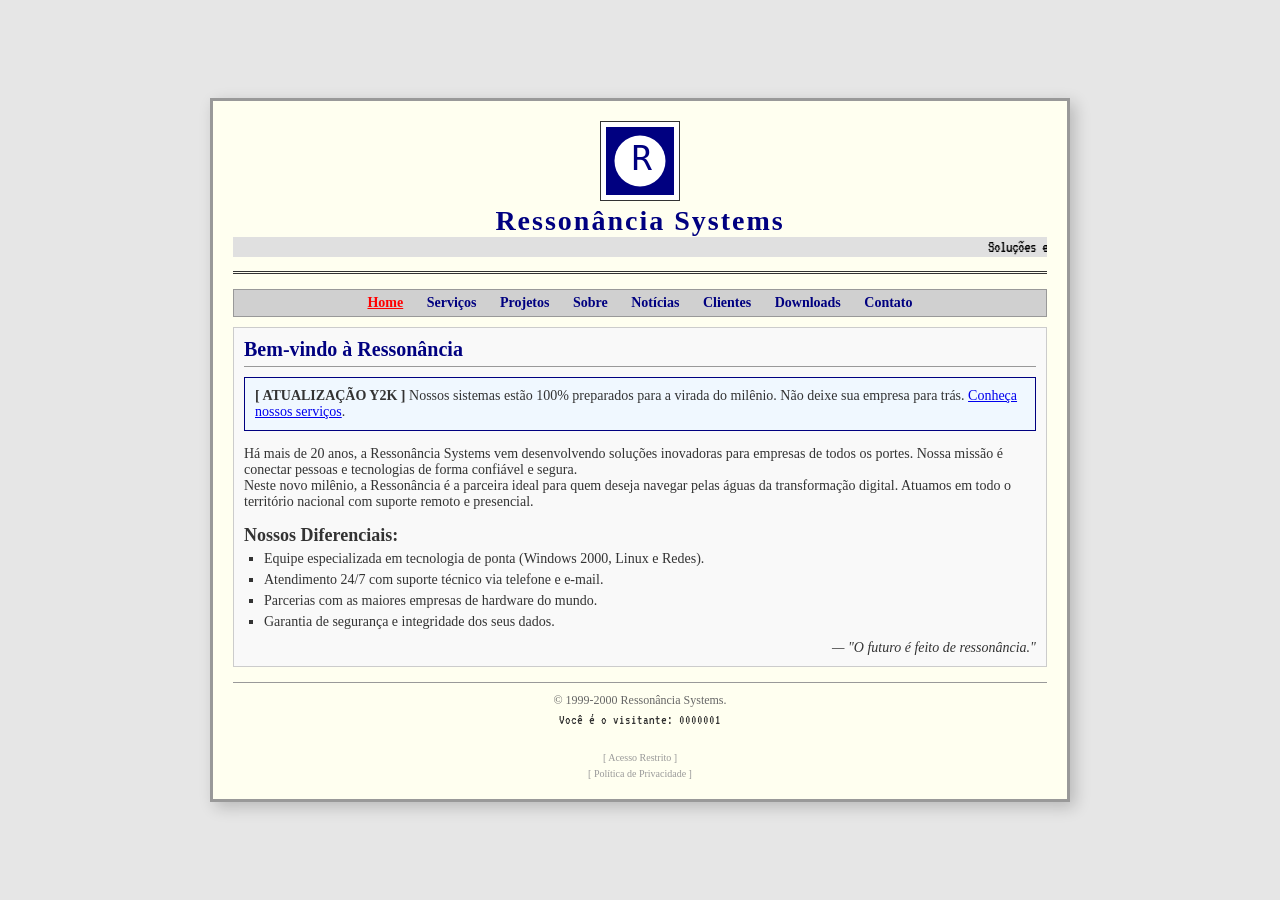
==== index.html @ dc54a559 "Rename site.html to index.html" ====
<!DOCTYPE html>
<html lang="pt-br">
<head>
    <meta charset="UTF-8">
    <meta name="viewport" content="width=device-width, initial-scale=1.0">
    <title>Ressonância Systems - Soluções em Tecnologia</title>
    <link href="https://fonts.googleapis.com/css2?family=Press+Start+2P&family=VT323&display=swap" rel="stylesheet">
    <style>
        /* ================================================================
           ESTILOS DO SITE CORPORATIVO
        ================================================================ */
        * { margin:0; padding:0; box-sizing:border-box; }
        body { 
            background:#e6e6e6; 
            font-family:'Times New Roman', Times, serif; 
            color:#333; 
            min-height:100vh; 
            display:flex; 
            justify-content:center; 
            align-items:center; 
            padding:20px;
        }
        .corporate-site {
            width:860px;
            background:#fffff0;
            border:3px solid #999;
            padding:20px;
            box-shadow:5px 5px 15px rgba(0,0,0,0.2);
            font-size:14px;
            transition: opacity 0.8s ease;
        }
        .corporate-site.hidden { opacity:0; pointer-events:none; }
        .header { text-align:center; border-bottom:3px double #333; padding-bottom:10px; margin-bottom:15px; }
        .header h1 { font-family:'Times New Roman', serif; font-size:28px; letter-spacing:2px; color:#000080; }
        .header marquee { font-family:'VT323', monospace; font-size:16px; color:#000; background:#e0e0e0; padding:2px 0; }
        .header img.logo { width:80px; height:80px; image-rendering:pixelated; border:1px solid #333; background:#fff; padding:5px; display:inline-block; }

        .nav { text-align:center; margin:10px 0; background:#d0d0d0; padding:5px 0; border:1px solid #999; }
        .nav a { margin:0 10px; color:#000080; text-decoration:none; font-weight:bold; cursor:pointer; }
        .nav a:hover { text-decoration:underline; color:#ff0000; }
        .nav a.active { color:#ff0000; text-decoration:underline; }

        .page { display:none; padding:10px; border:1px solid #ccc; background:#f9f9f9; min-height:250px; }
        .page.active { display:block; }
        .page h2 { font-family:'Times New Roman', serif; font-size:20px; color:#000080; border-bottom:1px solid #999; padding-bottom:5px; margin-bottom:10px; }
        .page h3 { font-size:16px; color:#333; }
        .page ul { list-style-type:square; margin-left:20px; }
        .page ul li { margin:5px 0; }

        /* Formulário de Contato */
        #contactForm label { display:inline-block; width:70px; font-weight:bold; }
        #contactForm input, #contactForm textarea { width:300px; padding:2px; border:1px inset #ccc; font-family:'VT323'; font-size:14px; background:#fff; margin-bottom:5px; }
        #contactForm button { background:#000080; color:#fff; border:1px outset #333; padding:2px 12px; font-family:'Times New Roman', serif; font-weight:bold; cursor:pointer; }

        .footer { margin-top:15px; padding-top:10px; border-top:1px solid #999; text-align:center; font-size:12px; color:#666; display:flex; flex-direction:column; gap:5px; }
        .counter { font-family:'VT323', monospace; font-size:14px; color:#333; }
        #visitorCounter { animation: blinkCounter 1s infinite; }
        @keyframes blinkCounter { 0%, 100% { opacity:1; } 50% { opacity:0.3; } }

        .restricted-link { cursor:pointer; color:#999; text-decoration:none; font-size:10px; }
        .restricted-link:hover { color:#000080; text-decoration:underline; }

        #loginForm { display:none; margin:10px auto; padding:10px; border:1px dashed #999; background:#f0f0f0; width:250px; text-align:center; }
        #loginForm.visible { display:block; }
        #loginForm label { display:inline-block; width:60px; font-weight:bold; font-size:12px; }
        #loginForm input[type="text"], #loginForm input[type="password"] { width:150px; padding:2px; border:1px inset #ccc; font-family:'VT323'; font-size:14px; background:#fff; }
        #loginForm button { background:#000080; color:#fff; border:1px outset #333; padding:2px 10px; font-family:'Times New Roman', serif; font-weight:bold; cursor:pointer; }
        #loginForm button:disabled { opacity:0.6; cursor:not-allowed; }
        #loginMsg { margin-top:5px; font-size:13px; color:#ff0000; }

        /* ================================================================
           ESTILOS DO BIOS / ARG (Isolados)
        ================================================================ */
        .bios-container { display:none; position:fixed; top:0; left:0; width:100%; height:100%; z-index:9999; background:#050505; }
        .bios-container.active { display:block; }
        .bios-container * { box-sizing: border-box; user-select:none; }

        /* Cursor customizado estilo Windows 2000 */
        .bios-container .desktop, .bios-container .taskbar, .bios-container .window, .bios-container .icon, .bios-container .item {
            cursor: url('data:image/svg+xml;utf8,<svg xmlns="http://www.w3.org/2000/svg" width="24" height="24"><path d="M0 0 L24 24 L12 16 L9 22 L5 20 L8 14 Z" fill="%23ffffff" stroke="%23000000" stroke-width="1.5"/></svg>') 1 1, auto;
        }

        /* Chuva de dados (Matrix) */
        .bios-container #rainCanvas {
            position:fixed; top:0; left:0; width:100%; height:100%;
            z-index:0; pointer-events:none; opacity:0.4;
        }

        .bios-container .crt { position:fixed; top:0; left:0; width:100%; height:100%; background: repeating-linear-gradient(0deg, rgba(0,0,0,0.2) 0px, rgba(0,0,0,0.2) 1px, transparent 1px, transparent 3px); pointer-events:none; z-index:9999; mix-blend-mode:overlay; transition: opacity 2s ease; }
        .bios-container .crt-faded { opacity:0.1; }
        .bios-container .burn-in { position:fixed; top:0; left:0; width:100%; height:100%; pointer-events:none; z-index:9998; background: radial-gradient(ellipse at 50% 80%, rgba(255,255,255,0.02) 0%, transparent 80%); opacity:0; transition: opacity 2s ease; }
        .bios-container .burn-in.active { opacity:0.5; }
        .bios-container .glitch-overlay { position:fixed; top:0; left:0; width:100%; height:100%; pointer-events:none; z-index:9997; background: transparent; display:none; }
        .bios-container .glitch-overlay.active { display:block; animation: glitchFlash 0.1s infinite; }
        @keyframes glitchFlash { 0%{opacity:0;} 50%{opacity:0.3;} 100%{opacity:0;} }

        .bios-container #bootScreen { position:fixed; top:0; left:0; width:100%; height:100%; z-index:99999; background:#050505; display:flex; flex-direction:column; justify-content:center; align-items:center; font-size:1.4em; padding:40px; text-align:left; transition:opacity 1.5s ease; border:1px solid #00ff41; box-shadow:inset 0 0 300px rgba(0,255,65,0.05); }
        .bios-container #bootScreen.hidden { opacity:0; pointer-events:none; }
        .bios-container .boot-text { max-width:800px; border-left:4px solid #00ff41; padding-left:20px; line-height:1.8; color:#00ff41; text-shadow:0 0 10px #00ff41; }
        .bios-container .boot-blinking { animation:blink 0.9s infinite; }
        @keyframes blink { 0%{opacity:0.2;} 50%{opacity:1;} 100%{opacity:0.2;} }

        .bios-container .desktop { position:relative; z-index:10; width:100%; height:100%; background:#0d0d0d; padding:12px; display:none; flex-wrap:wrap; align-content:flex-start; gap:10px; }
        .bios-container .desktop.active { display:flex; }
        .bios-container .icon { display:flex; flex-direction:column; align-items:center; width:72px; cursor:pointer; color:#00ff41; font-size:0.6em; transition:all 0.15s; padding:4px; border-radius:4px; }
        .bios-container .icon:hover { background:rgba(0,255,65,0.05); box-shadow:0 0 10px rgba(0,255,65,0.1); }
        .bios-container .icon:active { transform:scale(0.92); }
        .bios-container .icon img { width:40px; height:40px; image-rendering:pixelated; background:#050505; border:1px solid #00ff41; padding:3px; filter:contrast(0.8); }
        .bios-container .icon span { background:rgba(0,0,0,0.7); padding:2px 6px; border:1px solid #00ff41; }

        .bios-container .taskbar { position:fixed; bottom:0; left:0; width:100%; height:38px; z-index:999; background:#0a0a0a; border-top:1px solid #00ff41; display:none; align-items:center; padding:0 12px; }
        .bios-container .taskbar.active { display:flex; }
        .bios-container .clock { margin-left:auto; background:#000; color:#00ffff; padding:2px 10px; border:1px solid #00ff41; font-size:1em; min-width:80px; text-align:center; transition: color 0.5s; }
        .bios-container .items { display:flex; gap:6px; flex:1; overflow:hidden; }
        .bios-container .item { background:#000; color:#00ff41; padding:2px 10px; border:1px solid transparent; font-size:0.75em; cursor:pointer; transition: all 0.2s; border-bottom:2px solid transparent; }
        .bios-container .item.active { border-bottom-color:#00ff41; background:#1a1a1a; }
        .bios-container .item:hover { background:#1a1a1a; }

        .bios-container .window { position:absolute; z-index:100; background:#0a0a0a; border:1px solid #00ffff; border-radius:4px; box-shadow:0 0 30px rgba(0,255,255,0.03); min-width:300px; min-height:200px; display:none; flex-direction:column; }
        .bios-container .window.active { display:flex; }
        .bios-container .titlebar { background: linear-gradient(90deg, #000080, #0000a0); color:#ffffff; padding:4px 8px; border-bottom:1px solid #00ffff; display:flex; justify-content:space-between; align-items:center; font-family:'Press Start 2P'; font-size:0.5em; cursor:grab; border-radius:4px 4px 0 0; }
        .bios-container .titlebar .sysicon { display:inline-block; width:12px; text-align:center; transition: all 0.3s; }
        .bios-container .titlebar .sysicon.synced { animation: pulsePi 2s infinite; }
        @keyframes pulsePi { 0%,100%{opacity:1;} 50%{opacity:0.3;} }
        .bios-container .titlebar .controls { display:flex; gap:6px; }
        .bios-container .titlebar .controls span { cursor:pointer; color:#ff00ff; transition:color 0.2s; }
        .bios-container .titlebar .controls span:hover { color:#ffffff; }
        .bios-container .body { padding:12px; flex:1; overflow:auto; background:#000; color:#00ff41; border:1px inset #151515; font-family:'VT323'; font-size:1.1em; line-height:1.5; }

        .bios-container .terminal { height:100%; display:flex; flex-direction:column; }
        .bios-container .term-out { flex:1; overflow-y:auto; white-space:pre-wrap; margin-bottom:6px; line-height:1.6; font-size:1.2em; }
        .bios-container .term-line { display:flex; align-items:center; padding:2px 0; }
        .bios-container .term-prompt { color:#ff00ff; margin-right:6px; }
        .bios-container .term-input { background:transparent; border:none; color:#00ff41; font-family:'VT323'; font-size:1.2em; width:100%; outline:none; caret-color:#00ff41; }
        .bios-container .term-prompt::after { content:'_'; animation: blink 1s infinite; }

        .bios-container .radio-container { text-align:center; }
        .bios-container .radio-container canvas { width:100%; height:100px; border:1px solid #00ffff; background:#000; display:block; }
        .bios-container .radio-container input[type="range"] { width:100%; margin-top:10px; accent-color:#00ff41; background:#000; }

        .bios-container .calendar-grid { display:grid; grid-template-columns:repeat(7,1fr); gap:3px; text-align:center; color:#00ffff; font-size:1em; }
        .bios-container .calendar-grid span { padding:4px 0; }
        .bios-container .calendar-day { cursor:pointer; transition:color 0.2s; }
        .bios-container .calendar-day:hover { color:#ffffff; }

        .bios-container .bsod { display:none; position:fixed; top:0; left:0; width:100%; height:100%; z-index:999999; background:#0000aa; color:#fff; font-family:'VT323'; font-size:1.5em; flex-direction:column; justify-content:center; align-items:center; text-align:center; padding:40px; animation: bsodFlicker 2s infinite; }
        @keyframes bsodFlicker { 0%,100%{opacity:1;} 2%{opacity:0.8;} 4%{opacity:1;} }
        .bios-container .bsod.active { display:flex; }
        .bios-container .bsod .title { font-family:'Press Start 2P'; font-size:2em; color:#fff; margin-bottom:20px; }
        .bios-container .bsod .code { color:#ffff00; margin:20px 0; }

        /* Overlay da página secreta */
        #secretOverlay {
            display:none;
            position:fixed;
            top:0; left:0;
            width:100%; height:100%;
            background:rgba(0,0,0,0.9);
            z-index:99999;
            justify-content:center;
            align-items:center;
            font-family:'Times New Roman', Times, serif;
        }
        #secretOverlay.active { display:flex; }
        #secretBox {
            background:#0f000f;
            border:2px solid #ff00ff;
            padding:30px;
            max-width:600px;
            color:#ffccff;
            box-shadow:0 0 50px #ff00ff;
            position:relative;
        }
        #secretBox h2 { color:#ff00ff; margin-bottom:15px; }
        #secretBox p { line-height:1.6; }
        #secretBox .close-btn {
            position:absolute;
            top:10px; right:15px;
            color:#ff00ff;
            cursor:pointer;
            font-weight:bold;
            font-size:1.2em;
        }
        #secretBox .close-btn:hover { color:#ffcccc; }

        /* Diálogo de Desligamento */
        #shutdownDialog {
            display:none;
            position:fixed;
            top:0; left:0;
            width:100%; height:100%;
            background:rgba(0,0,0,0.7);
            z-index:999999;
            justify-content:center;
            align-items:center;
            font-family:'VT323', monospace;
        }
        #shutdownDialog.active { display:flex; }
        #shutdownBox {
            background:#c0c0c0;
            border:2px outset #fff;
            border-right-color:#808080; border-bottom-color:#808080;
            padding:20px;
            max-width:350px;
            color:#000;
            font-size:1.2em;
            text-align:center;
            box-shadow:0 0 30px rgba(0,0,0,0.8);
        }
        #shutdownBox .titlebar {
            background:#000080; color:#fff;
            padding:4px 8px; margin:-20px -20px 15px -20px;
            font-family:'Press Start 2P'; font-size:0.5em;
            text-align:left;
        }
        #shutdownBox .buttons { margin-top:15px; display:flex; gap:10px; justify-content:center; }
        #shutdownBox .buttons button {
            background:#c0c0c0; border:1px outset #fff; border-right-color:#808080; border-bottom-color:#808080;
            padding:5px 20px; font-family:'VT323'; font-size:1em; cursor:pointer;
        }
        #shutdownBox .buttons button:active { border:1px inset #fff; }
    </style>
</head>
<body>
    <!-- SITE CORPORATIVO -->
    <div class="corporate-site" id="corporateSite">
        <div class="header">
            <img class="logo" src="data:image/svg+xml,%3Csvg xmlns='http://www.w3.org/2000/svg' viewBox='0 0 80 80'%3E%3Crect width='80' height='80' fill='%23000080'/%3E%3Ccircle cx='40' cy='40' r='30' fill='%23ffffff'/%3E%3Ctext x='30' y='50' fill='%23000080' font-family='monospace' font-size='40'%3ER%3C/text%3E%3C/svg%3E" alt="Ressonância Systems">
            <h1>Ressonância Systems</h1>
            <marquee direction="left" scrollamount="4">Soluções em tecnologia desde 1999 • Compromisso com o futuro • Y2K Ready •</marquee>
        </div>
        
        <div class="nav" id="mainNav">
            <a data-page="home" class="active">Home</a>
            <a data-page="servicos">Serviços</a>
            <a data-page="projetos">Projetos</a>
            <a data-page="sobre">Sobre</a>
            <a data-page="noticias">Notícias</a>
            <a data-page="clientes">Clientes</a>
            <a data-page="downloads">Downloads</a>
            <a data-page="contato">Contato</a>
        </div>
        
        <!-- PÁGINAS -->
        <div id="page-home" class="page active">
            <h2>Bem-vindo à Ressonância</h2>
            <div style="border:1px solid #000080; padding:10px; margin-bottom:15px; background:#f0f8ff;">
                <strong>[ ATUALIZAÇÃO Y2K ]</strong> Nossos sistemas estão 100% preparados para a virada do milênio. Não deixe sua empresa para trás. 
                <a href="#" onclick="navigate('servicos')">Conheça nossos serviços</a>.
            </div>
            <p>Há mais de 20 anos, a Ressonância Systems vem desenvolvendo soluções inovadoras para empresas de todos os portes. Nossa missão é conectar pessoas e tecnologias de forma confiável e segura.</p>
            <p>Neste novo milênio, a Ressonância é a parceira ideal para quem deseja navegar pelas águas da transformação digital. Atuamos em todo o território nacional com suporte remoto e presencial.</p>
            
            <h3 style="margin-top:15px; font-size:18px;">Nossos Diferenciais:</h3>
            <ul>
                <li>Equipe especializada em tecnologia de ponta (Windows 2000, Linux e Redes).</li>
                <li>Atendimento 24/7 com suporte técnico via telefone e e-mail.</li>
                <li>Parcerias com as maiores empresas de hardware do mundo.</li>
                <li>Garantia de segurança e integridade dos seus dados.</li>
            </ul>
            <p style="margin-top:10px; font-style:italic; text-align:right;">— "O futuro é feito de ressonância."</p>
        </div>
        
        <div id="page-servicos" class="page">
            <h2>Nossos Serviços Especializados</h2>
            <p>Oferecemos um portfólio completo para preparar sua empresa para o novo milênio. Conheça nossos serviços em detalhes:</p>
            
            <div style="border:1px solid #ccc; padding:10px; margin:10px 0; background:#fff;">
                <h3 style="color:#000080;">[ INFRAESTRUTURA ]</h3>
                <p>Planejamento, implementação e manutenção de redes corporativas. Trabalhamos com cabos categoria 5e, switches gerenciáveis e roteadores Cisco, garantindo que sua empresa esteja sempre conectada.</p>
            </div>
            
            <div style="border:1px solid #ccc; padding:10px; margin:10px 0; background:#fff;">
                <h3 style="color:#000080;">[ DESENVOLVIMENTO ]</h3>
                <p>Criação de sistemas web, aplicativos desktop e soluções customizadas em linguagens como Delphi, Visual Basic 6 e ASP. Perfeitos para automação comercial e gestão empresarial.</p>
            </div>
            
            <div style="border:1px solid #ccc; padding:10px; margin:10px 0; background:#fff;">
                <h3 style="color:#000080;">[ SEGURANÇA ]</h3>
                <p>Auditorias completas de sistemas, testes de penetração (pen-test) e implementação de políticas de segurança. Nossa equipe garante que seus dados estejam protegidos contra invasões e malwares.</p>
            </div>
            
            <div style="border:1px solid #ccc; padding:10px; margin:10px 0; background:#fff;">
                <h3 style="color:#000080;">[ NUVEM ]</h3>
                <p>Migração e gerenciamento de ambientes cloud, garantindo escalabilidade e disponibilidade total dos seus sistemas. Trabalhamos com as principais plataformas do mercado.</p>
            </div>
        </div>
        
        <div id="page-projetos" class="page">
            <h2>Projetos em Destaque</h2>
            <p>Confira alguns dos projetos mais marcantes realizados pela Ressonância Systems.</p>
            
            <div style="border:1px solid #ccc; padding:10px; margin:10px 0; background:#fff;">
                <h3 style="color:#000080;">Projeto "Portal"</h3>
                <p>Desenvolvimento de um sistema de comunicação de baixa latência para uma rede de pesquisa. O projeto foi concluído em 1999 e até hoje é referência em tecnologia de ponta.</p>
                <p><em>Nota: O nome "Portal" foi escolhido pelo cliente, não pela Ressonância.</em></p>
            </div>
            
            <div style="border:1px solid #ccc; padding:10px; margin:10px 0; background:#fff;">
                <h3 style="color:#000080;">Projeto "Espectro"</h3>
                <p>Implementação de um sistema de análise de espectro de radiofrequência para uma instituição de pesquisa. O projeto detectou sinais inexplicáveis na faixa de 1999 Hz.</p>
            </div>
            
            <div style="border:1px solid #ccc; padding:10px; margin:10px 0; background:#fff;">
                <h3 style="color:#000080;">Projeto "Milênio"</h3>
                <p>Consultoria para adequação Y2K de mais de 50 empresas. Todas as auditorias apontaram para uma anomalia nos sistemas de data, que foi corrigida com sucesso.</p>
            </div>
        </div>
        
        <div id="page-sobre" class="page">
            <h2>Sobre a Ressonância</h2>
            <p><strong>Fundada em 1999</strong>, a Ressonância Systems nasceu com a missão de antecipar as necessidades tecnológicas de um mundo em constante transformação.</p>
            
            <h3 style="margin-top:10px; font-size:18px;">Linha do Tempo:</h3>
            <ul style="list-style:none; padding-left:0;">
                <li><strong>1999:</strong> Fundação da empresa com foco em redes de computadores.</li>
                <li><strong>1999:</strong> Primeiro contrato com uma instituição de pesquisa para análise de sinais de rádio.</li>
                <li><strong>2000:</strong> Expansão para desenvolvimento de sistemas e consultoria em segurança.</li>
                <li><strong>2000:</strong> Parceria com a Microsoft para implementação do Windows 2000 em empresas.</li>
                <li><strong>2000:</strong> Descoberta de uma anomalia em sistemas de data durante testes Y2K – origem desconhecida.</li>
                <li><strong>Atualmente:</strong> Referência em soluções tecnológicas para o novo milênio.</li>
            </ul>
            
            <p style="margin-top:10px;">Nossa equipe é composta por engenheiros, desenvolvedores e especialistas em segurança que trabalham em sintonia para entregar resultados excepcionais.</p>
            <p><strong>Nossa visão:</strong> Ser a ponte entre o presente e o futuro, conectando pessoas e negócios através da tecnologia.</p>
        </div>
        
        <div id="page-noticias" class="page">
            <h2>Notícias e Novidades</h2>
            <p>Acompanhe as últimas atualizações do mundo da tecnologia e da Ressonância Systems.</p>
            
            <div style="border:1px solid #999; padding:10px; margin:10px 0; background:#fff;">
                <h3 style="color:#000080;">► Microsoft lança o Windows 2000!</h3>
                <p><em>17/02/2000</em> — A Microsoft anunciou oficialmente o lançamento do Windows 2000, o sistema operacional mais seguro e estável da empresa. A Ressonância Systems está pronta para auxiliar sua empresa na migração.</p>
            </div>
            
            <div style="border:1px solid #999; padding:10px; margin:10px 0; background:#fff;">
                <h3 style="color:#000080;">► Ressonância Systems comemora 1 ano</h3>
                <p><em>31/12/1999</em> — Nossa empresa completa 1 ano de existência e celebramos com o lançamento do nosso novo portal de clientes. Estamos prontos para o ano 2000!</p>
            </div>
            
            <div style="border:1px solid #999; padding:10px; margin:10px 0; background:#fff;">
                <h3 style="color:#000080;">► O Bug do Milênio (Y2K) – Estamos preparados!</h3>
                <p><em>01/12/1999</em> — Com a virada do ano se aproximando, muitas empresas temem os efeitos do Bug do Milênio. A Ressonância Systems já realizou auditorias em mais de 50 empresas e garante: seus sistemas estão prontos.</p>
            </div>
            
            <div style="border:1px solid #999; padding:10px; margin:10px 0; background:#fff;">
                <h3 style="color:#000080;">► Sinais de rádio misteriosos detectados</h3>
                <p><em>20/11/1999</em> — Durante um projeto de monitoramento de espectro, nossa equipe detectou sinais de rádio na frequência de 1999 Hz, sem origem identificada. As investigações continuam.</p>
            </div>
        </div>
        
        <div id="page-clientes" class="page">
            <h2>Nossos Clientes</h2>
            <p>Empresas que confiaram na Ressonância Systems para modernizar suas operações:</p>
            
            <div style="display:grid; grid-template-columns: repeat(auto-fill, minmax(150px, 1fr)); gap:15px; margin-top:15px;">
                <div style="border:1px solid #999; padding:10px; text-align:center; background:#fff;"><strong>TechCorp Systems</strong><br><span style="font-size:0.8em;">Infraestrutura</span></div>
                <div style="border:1px solid #999; padding:10px; text-align:center; background:#fff;"><strong>MegaStore Retail</strong><br><span style="font-size:0.8em;">Sistema ERP</span></div>
                <div style="border:1px solid #999; padding:10px; text-align:center; background:#fff;"><strong>GlobalNet Solutions</strong><br><span style="font-size:0.8em;">Rede Corporativa</span></div>
                <div style="border:1px solid #999; padding:10px; text-align:center; background:#fff;"><strong>FutureTech Security</strong><br><span style="font-size:0.8em;">Segurança</span></div>
                <div style="border:1px solid #999; padding:10px; text-align:center; background:#fff;"><strong>OmniData Cloud</strong><br><span style="font-size:0.8em;">Cloud</span></div>
                <div style="border:1px solid #999; padding:10px; text-align:center; background:#fff;"><strong>Sigma Corp</strong><br><span style="font-size:0.8em;">Suporte 24h</span></div>
                <div style="border:1px solid #999; padding:10px; text-align:center; background:#fff;"><strong>Instituto de Pesquisa Aurora</strong><br><span style="font-size:0.8em;">Análise de Sinais</span></div>
            </div>
        </div>
        
        <div id="page-downloads" class="page">
            <h2>Downloads</h2>
            <p>Área de downloads para clientes e parceiros.</p>
            <div style="border:1px solid #ccc; padding:10px; margin:10px 0; background:#fff;">
                <p><strong>Manual do Projeto Portal</strong> (PDF, 2.4 MB)</p>
                <p><a href="#" onclick="alert('Arquivo corrompido. Entre em contato com o suporte.')">Baixar</a></p>
            </div>
            <div style="border:1px solid #ccc; padding:10px; margin:10px 0; background:#fff;">
                <p><strong>Relatório Y2K – Análise de Anomalias</strong> (DOC, 800 KB)</p>
                <p><a href="#" onclick="alert('Arquivo não disponível.')">Baixar</a></p>
            </div>
            <div style="border:1px solid #ccc; padding:10px; margin:10px 0; background:#fff;">
                <p><strong>Guia de Migração para Windows 2000</strong> (PDF, 1.2 MB)</p>
                <p><a href="#" onclick="alert('Download iniciado (simulado).')">Baixar</a></p>
            </div>
        </div>
        
        <div id="page-contato" class="page">
            <h2>Entre em Contato</h2>
            <p>Estamos sempre prontos para atender você. Entre em contato conosco pelos canais abaixo:</p>
            
            <div style="border:1px solid #ccc; padding:10px; background:#fff; margin:10px 0;">
                <p><strong>Telefone:</strong> (11) 2000-1999</p>
                <p><strong>E-mail:</strong> contato@ressonancia.com.br</p>
                <p><strong>Endereço:</strong> Av. do Milênio, 2000 - Centro, São Paulo - SP</p>
                <p><strong>Horário:</strong> Segunda a Sexta, das 8h às 18h</p>
            </div>
            
            <p><strong>Ou envie uma mensagem:</strong></p>
            <form id="contactForm" onsubmit="return handleContact(event)">
                <label>Nome:</label>
                <input type="text" name="nome" required><br>
                <label>E-mail:</label>
                <input type="email" name="email" required><br>
                <label>Mensagem:</label>
                <textarea name="mensagem" rows="4" required></textarea><br>
                <button type="submit">Enviar</button>
            </form>
            <div id="contactMsg" style="margin-top:10px; font-weight:bold;"></div>
        </div>
        
        <!-- Área de Login (Escondida no rodapé) -->
        <div id="loginForm">
            <p style="font-size:0.8em; text-align:center; margin-bottom:5px;">Acesso Restrito</p>
            <form onsubmit="return handleLogin(event)">
                <label>Usuário:</label>
                <input type="text" id="username" placeholder="usuário"><br>
                <label>Senha:</label>
                <input type="password" id="password" placeholder="senha"><br>
                <button type="submit" id="loginBtn">Entrar</button>
                <div id="loginMsg"></div>
            </form>
        </div>

        <div class="footer">
            <span>&copy; 1999-2000 Ressonância Systems.</span>
            <span class="counter">Você é o visitante: <span id="visitorCounter">0000001</span></span>
            <br>
            <span class="restricted-link" onclick="toggleLogin()">[ Acesso Restrito ]</span>
            <span style="cursor:pointer; color:#999; font-size:10px;" onclick="showSecret()">[ Política de Privacidade ]</span>
        </div>
    </div>

    <!-- OVERLAY DA PÁGINA SECRETA -->
    <div id="secretOverlay">
        <div id="secretBox">
            <span class="close-btn" onclick="hideSecret()">✖</span>
            <h2>[ ACESSO RESTRITO ]</h2>
            <p><strong>Você encontrou o que não deveria.</strong></p>
            <p>Em 1999, um grupo de pesquisadores descobriu uma anomalia temporal durante testes de sistemas de data. Eles perceberam que o ano 2000 não era apenas uma virada de calendário, mas um <strong>portal</strong> para outra dimensão.</p>
            <p>A Ressonância Systems foi criada como fachada para estudar esse fenômeno. Os projetos "Portal", "Espectro" e "Milênio" foram tentativas de abrir e controlar o portal.</p>
            <p>O sinal de rádio em <strong>1999 Hz</strong> é a chave. O dia <strong>31 de dezembro de 1999</strong> é o ponto de ativação.</p>
            <p style="color:#ff0000; font-weight:bold;">Se você está lendo isso, o sistema sabe que você sabe. Não conte a ninguém.</p>
            <p style="font-size:0.8em; color:#888;">— O administrador.</p>
            <hr style="border-color:#ff00ff;">
            <p style="font-size:0.7em; color:#666;">Esta página não existe. Você não a viu.</p>
        </div>
    </div>

    <!-- DIÁLOGO DE DESLIGAMENTO -->
    <div id="shutdownDialog">
        <div id="shutdownBox">
            <div class="titlebar">Desligar o sistema</div>
            <p>Você tem certeza de que deseja desligar o computador?</p>
            <div class="buttons">
                <button onclick="confirmShutdown()">Sim</button>
                <button onclick="cancelShutdown()">Não</button>
            </div>
        </div>
    </div>

    <!-- BIOS / ARG -->
    <div class="bios-container" id="biosContainer">
        <canvas id="rainCanvas"></canvas>
        <div class="crt" id="crtEffect"></div>
        <div class="burn-in" id="burnIn"></div>
        <div id="bootScreen">
            <div class="boot-text" id="bootContent">
                <span style="color:#ff00ff;">[LUGAR_BIOS v4.0]</span><br>
                O sistema está carregado.<span class="boot-blinking">_</span><br>
                <span style="color:#ffff00;">Pressione [ENTER] ou clique para acessar os arquivos.</span>
            </div>
        </div>
        <div class="desktop" id="desktop">
            <div class="icon" onclick="openWindow('terminal')"><img src="data:image/svg+xml,%3Csvg xmlns='http://www.w3.org/2000/svg' viewBox='0 0 40 40'%3E%3Crect width='40' height='40' fill='%23000'/%3E%3Ctext x='10' y='28' fill='%2300ff41' font-family='monospace' font-size='20'%3E_%3C/text%3E%3C/svg%3E"><span>TERMINAL</span></div>
            <div class="icon" onclick="openWindow('ie')"><img src="data:image/svg+xml,%3Csvg xmlns='http://www.w3.org/2000/svg' viewBox='0 0 40 40'%3E%3Crect width='40' height='40' fill='%23000'/%3E%3Ccircle cx='20' cy='20' r='10' fill='%2300ff41'/%3E%3C/svg%3E"><span>IE</span></div>
            <div class="icon" onclick="openWindow('notepad')"><img src="data:image/svg+xml,%3Csvg xmlns='http://www.w3.org/2000/svg' viewBox='0 0 40 40'%3E%3Crect width='40' height='40' fill='%23000'/%3E%3Ctext x='12' y='26' fill='%2300ff41' font-family='monospace' font-size='8'%3ENOTA%3C/text%3E%3C/svg%3E"><span>NOTAS</span></div>
            <div class="icon" onclick="openWindow('radio')"><img src="data:image/svg+xml,%3Csvg xmlns='http://www.w3.org/2000/svg' viewBox='0 0 40 40'%3E%3Crect width='40' height='40' fill='%23000'/%3E%3Ctext x='12' y='28' fill='%2300ff41' font-family='monospace' font-size='18'%3E♪%3C/text%3E%3C/svg%3E"><span>RÁDIO</span></div>
            <div class="icon" onclick="openWindow('calendar')"><img src="data:image/svg+xml,%3Csvg xmlns='http://www.w3.org/2000/svg' viewBox='0 0 40 40'%3E%3Crect width='40' height='40' fill='%23000'/%3E%3Ctext x='10' y='28' fill='%2300ff41' font-family='monospace' font-size='14'%3E1999%3C/text%3E%3C/svg%3E"><span>CAL</span></div>
            <div class="icon" onclick="openWindow('about')"><img src="data:image/svg+xml,%3Csvg xmlns='http://www.w3.org/2000/svg' viewBox='0 0 40 40'%3E%3Crect width='40' height='40' fill='%23000'/%3E%3Ctext x='16' y='28' fill='%2300ff41' font-family='monospace' font-size='16'%3E%3F%3C/text%3E%3C/svg%3E"><span>SOBRE</span></div>
            <div class="icon" onclick="openWindow('sysinfo')"><img src="data:image/svg+xml,%3Csvg xmlns='http://www.w3.org/2000/svg' viewBox='0 0 40 40'%3E%3Crect width='40' height='40' fill='%23000'/%3E%3Ctext x='10' y='28' fill='%2300ff41' font-family='monospace' font-size='16'%3E%3F%3C/text%3E%3C/svg%3E"><span>SISTEMA</span></div>
            <div class="icon" onclick="openWindow('archive')"><img src="data:image/svg+xml,%3Csvg xmlns='http://www.w3.org/2000/svg' viewBox='0 0 40 40'%3E%3Crect width='40' height='40' fill='%23000'/%3E%3Cpath d='M10 10 L30 10 L30 30 L10 30 Z' fill='%2300ff41'/%3E%3C/svg%3E"><span>ARQUIVO</span></div>
            <div class="icon" onclick="openWindow('email')"><img src="data:image/svg+xml,%3Csvg xmlns='http://www.w3.org/2000/svg' viewBox='0 0 40 40'%3E%3Crect width='40' height='40' fill='%23000'/%3E%3Crect x='8' y='12' width='24' height='16' fill='%2300ff41'/%3E%3C/svg%3E"><span>EMAIL</span></div>
            <div class="icon" onclick="openWindow('map')"><img src="data:image/svg+xml,%3Csvg xmlns='http://www.w3.org/2000/svg' viewBox='0 0 40 40'%3E%3Crect width='40' height='40' fill='%23000'/%3E%3Ccircle cx='20' cy='20' r='15' fill='%2300ff41'/%3E%3Ctext x='11' y='26' fill='%23000' font-family='monospace' font-size='16'%3EX%3C/text%3E%3C/svg%3E"><span>MAPA</span></div>
        </div>
        <div class="taskbar" id="taskbar">
            <div style="display:flex; align-items:center; gap:10px; margin-right:10px;">
                <span style="color:#00ff41; font-size:0.75em; cursor:pointer;" onclick="showShutdownDialog()">[ Desligar ]</span>
            </div>
            <div class="items" id="tbItems"></div>
            <div class="clock" id="clock">--:--:--</div>
        </div>
    </div>

    <script>
        // ====================================================================
        // SITE CORPORATIVO
        // ====================================================================
        document.addEventListener('DOMContentLoaded', function() {
            document.getElementById('mainNav').addEventListener('click', function(e) {
                const link = e.target.closest('a');
                if (!link || !link.dataset.page) return;
                e.preventDefault();
                const page = link.dataset.page;
                document.querySelectorAll('.page').forEach(el => el.classList.remove('active'));
                document.querySelectorAll('.nav a').forEach(el => el.classList.remove('active'));
                document.getElementById('page-' + page).classList.add('active');
                link.classList.add('active');
            });
            loadWorld();
            
            let counter = localStorage.getItem('visitor_count') || 0;
            counter = parseInt(counter) + 1;
            localStorage.setItem('visitor_count', counter);
            document.getElementById('visitorCounter').innerText = String(counter).padStart(7, '0');
        });

        function navigate(page) {
            document.querySelectorAll('.page').forEach(el => el.classList.remove('active'));
            document.querySelectorAll('.nav a').forEach(el => el.classList.remove('active'));
            document.getElementById('page-' + page).classList.add('active');
            document.querySelectorAll('.nav a').forEach(el => {
                if (el.dataset.page === page) el.classList.add('active');
            });
        }

        function toggleLogin() {
            const form = document.getElementById('loginForm');
            form.classList.toggle('visible');
            if (form.classList.contains('visible')) document.getElementById('username').focus();
            else document.getElementById('loginMsg').innerText = '';
        }

        function handleLogin(e) {
            e.preventDefault();
            const user = document.getElementById('username').value.trim();
            const pass = document.getElementById('password').value.trim();
            const msg = document.getElementById('loginMsg');
            const btn = document.getElementById('loginBtn');

            if (user === 'admin' && pass === '2000') {
                btn.disabled = true;
                msg.style.color = '#008000';
                msg.innerText = 'Acesso autorizado. Redirecionando...';
                document.getElementById('username').value = '';
                document.getElementById('password').value = '';
                setTimeout(() => {
                    document.getElementById('corporateSite').classList.add('hidden');
                    document.getElementById('biosContainer').classList.add('active');
                    startARG();
                    btn.disabled = false;
                }, 800);
            } else {
                msg.style.color = '#ff0000';
                msg.innerText = 'Credenciais inválidas.';
            }
            return false;
        }

        function handleContact(e) {
            e.preventDefault();
            const msg = document.getElementById('contactMsg');
            msg.style.color = '#008000';
            msg.innerText = 'Mensagem enviada com sucesso! Entraremos em contato em breve.';
            document.getElementById('contactForm').reset();
            console.log('[CONTATO] Mensagem enviada pelo site corporativo.');
            setTimeout(() => {
                msg.innerText = '';
            }, 5000);
            return false;
        }

        // ====================================================================
        // OVERLAY SECRETO
        // ====================================================================
        function showSecret() { document.getElementById('secretOverlay').classList.add('active'); }
        function hideSecret() { document.getElementById('secretOverlay').classList.remove('active'); }

        // ====================================================================
        // DIÁLOGO DE DESLIGAMENTO
        // ====================================================================
        function showShutdownDialog() { document.getElementById('shutdownDialog').classList.add('active'); }
        function cancelShutdown() { document.getElementById('shutdownDialog').classList.remove('active'); }
        function confirmShutdown() {
            document.getElementById('shutdownDialog').classList.remove('active');
            triggerBSOD();
        }

        // ====================================================================
        // ARG - ESTADO E INICIALIZAÇÃO
        // ====================================================================
        let _argStarted = false;
        let _booted = false;

        function bootKeyHandler(e) {
            if (e.key === 'Enter' && !_booted) { _booted = true; doBoot(); }
        }
        function bootClickHandler(e) {
            if (!_booted) { _booted = true; doBoot(); }
        }

        const world = {
            radioSynced: false,
            calendarMarked: false,
            calendarMarked24: false,
            calendarMarked12: false,
            calendarMarked25: false,
            calendarMarked1: false,
            calendarMarked6: false,
            terminalOpened: 0,
            ieReopened: false,
            logReadAfterMark: false,
            noteLinesAdded: [],
            sessionTime: 0,
            radioPlaying: false,
            radioCtx: null,
            radioOsc: null,
            radioGain: null,
            promptChanged: false,
            isFrozen: false,
            burnIn: false,
            glitchActive: false,
            finalTriggered: false,
            startTime: Date.now(),
            invalidCommands: 0,
            portalFound: false,
            adminDiaryUnlocked: false
        };
        let history = [];

        function loadWorld() {
            try {
                const saved = JSON.parse(localStorage.getItem('lugar_final_state'));
                if (saved) {
                    Object.assign(world, saved);
                    history = saved.history || [];
                }
            } catch(e) {}
        }
        function saveWorld() {
            const toSave = { ...world, history };
            localStorage.setItem('lugar_final_state', JSON.stringify(toSave));
        }

        function startARG() {
            if (_argStarted) return;
            _argStarted = true;
            _booted = false;
            document.removeEventListener('keydown', bootKeyHandler);
            document.removeEventListener('click', bootClickHandler);
            document.addEventListener('keydown', bootKeyHandler);
            document.addEventListener('click', bootClickHandler);
            setTimeout(() => {
                if (!_booted) { _booted = true; doBoot(); }
            }, 300);
        }

        function doBoot() {
            document.getElementById('bootScreen').classList.add('hidden');
            document.getElementById('desktop').classList.add('active');
            document.getElementById('taskbar').classList.add('active');
            
            // Inicia a chuva de dados Matrix
            initRain();

            setTimeout(() => {
                document.getElementById('burnIn').classList.add('active');
                world.burnIn = true;
            }, 60000);
            setInterval(() => {
                if (!world.isFrozen && Math.random() > 0.98) {
                    const overlay = document.createElement('div');
                    overlay.className = 'glitch-overlay active';
                    overlay.id = 'glitchOverlay';
                    document.querySelector('.bios-container').appendChild(overlay);
                    setTimeout(() => {
                        overlay.classList.remove('active');
                        setTimeout(() => overlay.remove(), 100);
                    }, 200);
                }
            }, 3000);
            initClock();
            setTimeout(() => openWindow('terminal'), 300);
            playAmbient();
        }

        // ==========================================================================
        // CHUVA DE DADOS (MATRIX)
        // ==========================================================================
        let rainInterval = null;
        function initRain() {
            const canvas = document.getElementById('rainCanvas');
            if (!canvas) return;
            const ctx = canvas.getContext('2d');
            canvas.width = window.innerWidth;
            canvas.height = window.innerHeight;

            const chars = '01アイウエオカキクケコサシスセソタチツテトナニヌネノハヒフヘホマミムメモヤユヨラリルレロワヲン';
            const columns = canvas.width / 20;
            const drops = [];
            for(let x = 0; x < columns; x++) drops[x] = 1;

            function drawRain() {
                ctx.fillStyle = 'rgba(0, 0, 0, 0.05)';
                ctx.fillRect(0, 0, canvas.width, canvas.height);
                for(let i = 0; i < drops.length; i++) {
                    const text = chars[Math.floor(Math.random() * chars.length)];
                    ctx.fillStyle = Math.random() > 0.9 ? '#ff00ff' : '#00ff41';
                    ctx.font = '20px monospace';
                    ctx.fillText(text, i * 20, drops[i] * 20);
                    if(drops[i] * 20 > canvas.height && Math.random() > 0.975) drops[i] = 0;
                    drops[i]++;
                }
                rainInterval = requestAnimationFrame(drawRain);
            }
            drawRain();
        }

        window.addEventListener('resize', () => {
            const canvas = document.getElementById('rainCanvas');
            if (canvas) {
                canvas.width = window.innerWidth;
                canvas.height = window.innerHeight;
            }
        });

        // ==========================================================================
        // SOM AMBIENTE DINÂMICO
        // ==========================================================================
        let ambientAudioCtx = null;
        let ambientOsc = null;
        let ambientGain = null;
        let ambientInterval = null;
        let ambientFilter = null;

        function playAmbient() {
            if (ambientAudioCtx) return;
            try {
                ambientAudioCtx = new (window.AudioContext || window.webkitAudioContext)();
                
                ambientFilter = ambientAudioCtx.createBiquadFilter();
                ambientFilter.type = 'lowpass';
                ambientFilter.frequency.value = 400;

                ambientOsc = ambientAudioCtx.createOscillator();
                ambientGain = ambientAudioCtx.createGain();
                
                ambientOsc.type = 'sawtooth';
                ambientOsc.frequency.value = 55;
                ambientGain.gain.value = 0.015;
                
                ambientOsc.connect(ambientFilter);
                ambientFilter.connect(ambientGain);
                ambientGain.connect(ambientAudioCtx.destination);
                ambientOsc.start();

                ambientInterval = setInterval(() => {
                    if (ambientOsc && !world.isFrozen) {
                        if (world.finalTriggered) {
                            ambientOsc.type = 'square';
                            ambientOsc.frequency.value = 40 + Math.random() * 40;
                            ambientGain.gain.value = 0.08;
                            ambientFilter.frequency.value = 150 + Math.random() * 50;
                        } else if (world.radioSynced) {
                            ambientOsc.type = 'sine';
                            ambientOsc.frequency.value = 42 + Math.random() * 4;
                            ambientGain.gain.value = 0.008;
                            ambientFilter.frequency.value = 800;
                        } else {
                            ambientOsc.type = 'sawtooth';
                            ambientOsc.frequency.value = 50 + Math.random() * 20;
                            ambientGain.gain.value = 0.015;
                            ambientFilter.frequency.value = 400;
                        }
                    }
                }, 3000);
            } catch(e) {}
        }

        function playKeyClick() {
            if (!ambientAudioCtx) return;
            try {
                const osc = ambientAudioCtx.createOscillator();
                const gain = ambientAudioCtx.createGain();
                osc.type = 'square';
                osc.frequency.value = 800;
                gain.gain.value = 0.03;
                gain.gain.exponentialRampToValueAtTime(0.001, ambientAudioCtx.currentTime + 0.05);
                osc.connect(gain);
                gain.connect(ambientAudioCtx.destination);
                osc.start();
                osc.stop(ambientAudioCtx.currentTime + 0.05);
            } catch(e) {}
        }

        function playTune() {
            if (!ambientAudioCtx) return;
            try {
                const notes = [523, 659, 784, 1047];
                notes.forEach((freq, i) => {
                    setTimeout(() => {
                        const osc = ambientAudioCtx.createOscillator();
                        const gain = ambientAudioCtx.createGain();
                        osc.frequency.value = freq;
                        gain.gain.value = 0.1;
                        gain.gain.exponentialRampToValueAtTime(0.001, ambientAudioCtx.currentTime + 0.3);
                        osc.connect(gain);
                        gain.connect(ambientAudioCtx.destination);
                        osc.start();
                        osc.stop(ambientAudioCtx.currentTime + 0.3);
                    }, i * 150);
                });
            } catch(e) {}
        }

        function playSuccess() {
            if (!ambientAudioCtx) return;
            try {
                const notes = [440, 554, 659, 880];
                notes.forEach((freq, i) => {
                    setTimeout(() => {
                        const osc = ambientAudioCtx.createOscillator();
                        const gain = ambientAudioCtx.createGain();
                        osc.frequency.value = freq;
                        gain.gain.value = 0.2;
                        gain.gain.exponentialRampToValueAtTime(0.001, ambientAudioCtx.currentTime + 0.4);
                        osc.connect(gain);
                        gain.connect(ambientAudioCtx.destination);
                        osc.start();
                        osc.stop(ambientAudioCtx.currentTime + 0.4);
                    }, i * 200);
                });
            } catch(e) {}
        }

        // ==========================================================================
        // GERENCIADOR DE JANELAS
        // ==========================================================================
        let zIndex = 100;

        function createWindow(id, title, width, height, html) {
            if (document.getElementById(id)) {
                const win = document.getElementById(id);
                win.classList.add('active');
                win.style.display = '';
                win.style.zIndex = ++zIndex;
                updateTaskbarActive(id);
                return;
            }

            const win = document.createElement('div');
            win.className = 'window active';
            win.id = id;
            win.style.width = width + 'px';
            win.style.height = height + 'px';
            win.style.left = (30 + Math.random() * 150) + 'px';
            win.style.top = (30 + Math.random() * 100) + 'px';
            win.style.zIndex = ++zIndex;

            const sysIcon = world.radioSynced ? 'π' : '●';
            const syncClass = world.radioSynced ? 'sysicon synced' : 'sysicon';

            win.innerHTML = `
                <div class="titlebar">
                    <span><span class="${syncClass}">${sysIcon}</span> ${title}</span>
                    <div class="controls">
                        <span onclick="minimizeWindow('${id}')">—</span>
                        <span onclick="closeWindow('${id}')">✖</span>
                    </div>
                </div>
                <div class="body">${html}</div>
            `;

            document.getElementById('biosContainer').appendChild(win);

            const tbItem = document.createElement('div');
            tbItem.className = 'item';
            tbItem.id = 'tb-' + id;
            tbItem.innerText = title;
            tbItem.onclick = () => {
                const w = document.getElementById(id);
                if (w) {
                    if (!w.classList.contains('active')) {
                        w.classList.add('active');
                        w.style.display = '';
                        w.style.zIndex = ++zIndex;
                    } else {
                        w.classList.remove('active');
                        w.style.display = 'none';
                    }
                    updateTaskbarActive(id);
                }
            };
            document.getElementById('tbItems').appendChild(tbItem);
            updateTaskbarActive(id);

            const bar = win.querySelector('.titlebar');
            let dx, dy, dragging = false;
            bar.addEventListener('mousedown', (e) => {
                dragging = true;
                dx = e.clientX - win.offsetLeft;
                dy = e.clientY - win.offsetTop;
                win.style.zIndex = ++zIndex;
            });
            document.addEventListener('mousemove', (e) => {
                if (dragging) {
                    win.style.left = (e.clientX - dx) + 'px';
                    win.style.top = (e.clientY - dy) + 'px';
                }
            });
            document.addEventListener('mouseup', () => { dragging = false; });
        }

        function openWindow(id) {
            const existingWin = document.getElementById(id);
            if (existingWin) {
                existingWin.classList.add('active');
                existingWin.style.display = '';
                existingWin.style.zIndex = ++zIndex;
                updateTaskbarActive(id);
                if (id === 'terminal') {
                    const input = document.getElementById('termIn');
                    if (input) setTimeout(() => input.focus(), 50);
                }
                return;
            }

            let title = '', width = 450, height = 300, html = '';

            switch(id) {
                case 'terminal':
                    title = 'TERMINAL';
                    width = 620; height = 480;
                    world.terminalOpened++;
                    let promptText = '/>';
                    if (world.radioSynced && world.terminalOpened >= 2 && !world.promptChanged) {
                        promptText = '/π>';
                        world.promptChanged = true;
                        saveWorld();
                    }
                    html = `<div class="terminal"><div class="term-out" id="termOut"></div><div class="term-line"><span class="term-prompt" id="termPrompt">${promptText}</span><input class="term-input" id="termIn" type="text" autofocus></div></div>`;
                    break;
                case 'ie':
                    title = 'INTERNET EXPLORER';
                    width = 480; height = 300;
                    let ieDate = '31/12/1999';
                    if (world.radioSynced && !world.ieReopened) {
                        ieDate = '01/01/2000';
                        world.ieReopened = true;
                        saveWorld();
                    } else if (world.radioSynced) {
                        ieDate = '01/01/2000';
                    } else {
                        ieDate = '31/12/1999';
                    }
                    let ieContent = `<div style="background:#000; color:#00ff41; padding:10px; height:200px; border:1px solid #00ff41; overflow:auto;">
                        <h3>Projeto Ressonância</h3>
                        <p>Servidor offline.</p>
                        <p style="font-size:0.7em; color:#555; margin-top:10px;">Última atualização: ${ieDate}</p>
                        <p style="font-size:0.7em; color:#555; margin-top:5px;">Sistema operacional: Windows 2000</p>`;
                    if (world.radioSynced && world.calendarMarked) {
                        ieContent += `<hr><p style="color:#ff00ff;">Você encontrou a página oculta.</p>
                        <p>O portal está em 1999. A chave é REVERSE.</p>
                        <p>Download: <a href="#" onclick="alert('Arquivo baixado: portal.zip (simulado)')">portal.zip</a></p>`;
                    }
                    ieContent += `</div>`;
                    html = ieContent;
                    break;
                case 'notepad':
                    title = 'BLOCO DE NOTAS';
                    width = 420; height = 300;
                    let notes = 'Anotações esparsas:\n- O som está em algum lugar.\n- O calendário não parece confiável.';
                    html = `<textarea id="notepadContent" style="width:100%; height:100%; background:#000; color:#00ff41; border:none; font-family:'VT323'; font-size:1.1em; resize:none; padding:5px;">${notes}</textarea>`;
                    break;
                case 'radio':
                    title = 'RÁDIO AM';
                    width = 460; height = 310;
                    html = `<div class="radio-container">
                        <canvas id="radioCanvas" width="420" height="100" style="width:100%; height:100px; border:1px solid #00ffff; background:#000;"></canvas>
                        <input type="range" id="freqSlider" min="100" max="2500" value="800" style="width:100%; margin-top:10px; accent-color:#00ff41;">
                        <span id="freqDisplay" style="color:#00ffff;">800 Hz</span>
                        <div style="margin-top:10px;">
                            <button onclick="toggleRadio()" style="background:#000; border:1px solid #00ff41; color:#00ff41; font-family:'VT323'; cursor:pointer; padding:5px 15px; transition:0.2s; border-radius:2px;">LIGAR</button>
                        </div>
                        <div id="radioStatus" style="margin-top:5px; color:#555; font-size:0.8em;">Estático</div>
                    </div>`;
                    break;
                case 'calendar':
                    title = 'CALENDÁRIO';
                    width = 400; height = 380;
                    html = `<div id="calContainer"><h3 style="text-align:center; color:#ffff00; margin-bottom:10px;">DEZEMBRO 1999</h3>${buildCalendarHTML()}</div>`;
                    break;
                case 'about':
                    title = 'SOBRE';
                    width = 320; height = 220;
                    html = `<h3 style="color:#ff00ff;">LUGAR :: 2000</h3><p>Compilação: 31/12/1999</p><p style="color:#555; font-size:0.8em;">Não há informações úteis aqui.</p><p style="color:#333; font-size:0.6em;">Se você está lendo isso, já está dentro.</p>`;
                    break;
                case 'sysinfo':
                    openSysInfo();
                    return;
                case 'archive':
                    openArchive();
                    return;
                case 'email':
                    openEmail();
                    return;
                case 'map':
                    openMap();
                    return;
                default: return;
            }

            const win = document.createElement('div');
            win.className = 'window active';
            win.id = id;
            win.style.width = width + 'px';
            win.style.height = height + 'px';
            win.style.left = (30 + Math.random() * 150) + 'px';
            win.style.top = (30 + Math.random() * 100) + 'px';
            win.style.zIndex = ++zIndex;

            const sysIcon = world.radioSynced ? 'π' : '●';
            const syncClass = world.radioSynced ? 'sysicon synced' : 'sysicon';

            win.innerHTML = `
                <div class="titlebar">
                    <span><span class="${syncClass}">${sysIcon}</span> ${title}</span>
                    <div class="controls">
                        <span onclick="minimizeWindow('${id}')">—</span>
                        <span onclick="closeWindow('${id}')">✖</span>
                    </div>
                </div>
                <div class="body">${html}</div>
            `;

            document.getElementById('biosContainer').appendChild(win);

            const tbItem = document.createElement('div');
            tbItem.className = 'item';
            tbItem.id = 'tb-' + id;
            tbItem.innerText = title;
            tbItem.onclick = () => {
                const w = document.getElementById(id);
                if (w) {
                    if (!w.classList.contains('active')) {
                        w.classList.add('active');
                        w.style.display = '';
                        w.style.zIndex = ++zIndex;
                    } else {
                        w.classList.remove('active');
                        w.style.display = 'none';
                    }
                    updateTaskbarActive(id);
                }
            };
            document.getElementById('tbItems').appendChild(tbItem);
            updateTaskbarActive(id);

            if (id === 'terminal') {
                initTerminal();
                const input = document.getElementById('termIn');
                if (input) setTimeout(() => input.focus(), 50);
                win.addEventListener('click', (e) => {
                    if (e.target.closest('.titlebar')) return;
                    const input2 = document.getElementById('termIn');
                    if (input2) input2.focus();
                });
            }
            if (id === 'radio') initRadio();

            const bar = win.querySelector('.titlebar');
            let dx, dy, dragging = false;
            bar.addEventListener('mousedown', (e) => {
                dragging = true;
                dx = e.clientX - win.offsetLeft;
                dy = e.clientY - win.offsetTop;
                win.style.zIndex = ++zIndex;
            });
            document.addEventListener('mousemove', (e) => {
                if (dragging) {
                    win.style.left = (e.clientX - dx) + 'px';
                    win.style.top = (e.clientY - dy) + 'px';
                }
            });
            document.addEventListener('mouseup', () => { dragging = false; });
        }

        function minimizeWindow(id) {
            const win = document.getElementById(id);
            if (win) {
                win.classList.remove('active');
                win.style.display = 'none';
                updateTaskbarActive(id);
            }
        }

        function closeWindow(id) {
            const win = document.getElementById(id);
            if (win) {
                if (id === 'radio') {
                    stopRadio();
                    if (window._radioResizeObserver) {
                        window._radioResizeObserver.disconnect();
                        window._radioResizeObserver = null;
                    }
                }
                win.remove();
                const tbItem = document.getElementById('tb-' + id);
                if (tbItem) tbItem.remove();
            }
        }

        function updateTaskbarActive(id) {
            document.querySelectorAll('.item').forEach(el => el.classList.remove('active'));
            const tbItem = document.getElementById('tb-' + id);
            const win = document.getElementById(id);
            if (tbItem && win && win.classList.contains('active')) {
                tbItem.classList.add('active');
            }
        }

        // ==========================================================================
        // APLICATIVOS ADICIONAIS
        // ==========================================================================
        function openSysInfo() {
            const uptime = Math.floor((Date.now() - world.startTime) / 1000);
            const hours = Math.floor(uptime / 3600);
            const minutes = Math.floor((uptime % 3600) / 60);
            const seconds = uptime % 60;
            const cpuUsage = (Math.random() * 20 + 80).toFixed(1);
            const memTotal = 1024;
            const memUsed = Math.floor(Math.random() * 200 + 400);
            const memFree = memTotal - memUsed;
            const portalPid = Math.floor(Math.random() * 1000 + 1000);

            const html = `
                <div style="font-family:'VT323'; font-size:1.1em; color:#00ff41;">
                    <p><strong>Sistema:</strong> LUGAR OS 2000</p>
                    <p><strong>Uptime:</strong> ${hours}h ${minutes}m ${seconds}s</p>
                    <p><strong>CPU:</strong> ${cpuUsage}% (processo portal: ${portalPid})</p>
                    <p><strong>Memória:</strong> ${memUsed}MB / ${memTotal}MB (${memFree}MB livres)</p>
                    <p><strong>Disco:</strong> /dev/sda1 2.0G 1.2G 800M 60% /</p>
                    <p><strong>Processos:</strong> 42, 1 zombie</p>
                    <hr style="border-color:#00ff41;">
                    <p style="color:#555; font-size:0.8em;">Última atualização: 31/12/1999 23:59:59</p>
                </div>
            `;
            createWindow('sysinfo', 'SISTEMA', 400, 320, html);
        }

        function openArchive() {
            const files = ['segredo.crypt', 'mapa.crypt', 'diario.crypt'];
            let html = `<div style="color:#00ff41; font-family:'VT323'; font-size:1.2em;">`;
            files.forEach(f => {
                html += `<p>${f} <button onclick="alert('Use decode --crypt ${f} <chave>')">Decifrar</button></p>`;
            });
            html += `</div>`;
            createWindow('archive', 'ARQUIVO', 400, 300, html);
        }

        function openEmail() {
            const messages = [
                { from: 'admin@ressonancia.com.br', subject: 'Bem-vindo', body: 'Você tem acesso ao sistema. Explore com cuidado.' },
                { from: 'portal@2000.projeto', subject: 'Sinal detectado', body: 'A porta está na frequência 1999. Use o rádio.' },
                { from: 'suporte@ressonancia.com.br', subject: 'Manutenção', body: 'O sistema será reiniciado em 31/12/1999.' },
            ];
            let html = `<div style="color:#00ff41; font-family:'VT323'; font-size:1em;">`;
            messages.forEach((msg, i) => {
                html += `<div style="border:1px solid #00ff41; padding:5px; margin:5px 0;">
                    <strong>De:</strong> ${msg.from}<br>
                    <strong>Assunto:</strong> ${msg.subject}<br>
                    <p>${msg.body}</p>
                </div>`;
            });
            html += `</div>`;
            createWindow('email', 'EMAIL', 450, 350, html);
        }

        // ==========================================================================
        // MAPA INTERATIVO
        // ==========================================================================
        function openMap() {
            let markers = `<div style="color:#aaa; text-align:center; margin-top:20px;">Coordenadas não encontradas.</div>`;
            if (world.portalFound) {
                markers = `
                    <div style="display:flex; flex-direction:column; gap:15px; margin-top:15px;">
                        <div style="border:1px solid #00ff41; padding:10px; background:#001100; color:#00ff41;">
                            <strong>PORTAL</strong><br>
                            <span style="color:#ff0000;">20°00'00"N 0°00'00"E</span><br>
                            <span style="font-size:0.8em; color:#888;">Marcador ativo.</span>
                        </div>
                        <div style="border:1px solid #ff00ff; padding:10px; background:#0f000f; color:#ff00ff;">
                            <strong>DATA DE ATIVAÇÃO</strong><br>
                            <span style="color:#ff00ff;">31/12/1999</span><br>
                            <span style="font-size:0.8em; color:#888;">A porta se abrirá neste ponto.</span>
                        </div>
                    </div>
                `;
            }
            const html = `
                <div style="font-family:'VT323'; font-size:1.1em; color:#00ff41;">
                    <p><strong>🗺️ Mapa do Projeto 2000</strong></p>
                    <p style="font-size:0.8em; color:#888;">Coordenadas registradas nos arquivos da Ressonância.</p>
                    <hr style="border-color:#00ff41;">
                    ${markers}
                </div>
            `;
            createWindow('map', 'MAPA', 400, 350, html);
        }

        // ==========================================================================
        // TERMINAL - COMANDOS EXPANDIDOS
        // ==========================================================================
        function initTerminal() {
            const input = document.getElementById('termIn');
            const out = document.getElementById('termOut');
            if (!input || !out) return;

            out.innerHTML = `> Sistema de arquivos montado.<br><span style="color:#555;font-size:0.8em;">Dica: comandos comuns funcionam aqui.</span>`;

            input.addEventListener('keypress', (e) => {
                if (e.key === 'Enter') {
                    const cmd = input.value.trim();
                    input.value = '';
                    history.push(cmd);
                    saveWorld();
                    out.innerHTML += `<br><span style="color:#ffff00;">> ${cmd}</span><br>`;
                    let response = processCommand(cmd);
                    if (response !== null) {
                        out.innerHTML += `<br>${response}`;
                    }
                    out.scrollTop = out.scrollHeight;
                    playKeyClick();
                }
            });
        }

        function processCommand(cmd) {
            const parts = cmd.trim().split(/\s+/);
            if (parts.length === 0) return null;
            const c = parts[0].toLowerCase();
            const args = parts.slice(1);

            if (world.isFrozen) {
                if (c === 'date') return '00:00:00';
                if (c === 'whoami') return 'desconhecido';
                if (c === 'ping') return 'destino inalcançável';
            }

            if (world.radioPlaying && Math.random() > 0.7) {
                const corruptedReplies = [
                    `[estática] ${c} não reconhecido.`,
                    `[erro] comando ${c} corrompido.`,
                    `[sinal] ${c}???`,
                    `[interferência] tente novamente.`
                ];
                return corruptedReplies[Math.floor(Math.random() * corruptedReplies.length)];
            }

            switch(c) {
                case 'help':
                    let help = 'Comandos: ls, cat, date, clear, history, whoami, find, ping, grep, tail, diff, chmod, man, uptime, df, free, uname, who, env, echo, complete, diario, jogo, tree, top, zip, save, crash, shutdown, portal, 1999, sintonizar, aurora, loop, meta, reboot';
                    if (world.radioSynced) help += ' (Sistema em modo π)';
                    return help;
                case 'ls':
                    if (args.includes('-la')) {
                        let files = 'bin   etc   var   mnt   tmp   .secret   proc   dev';
                        if (world.radioSynced) files += '   radio.log';
                        if (world.calendarMarked || world.calendarMarked24) files += '   portal.key';
                        if (world.calendarMarked12) files += '   note12.txt';
                        if (world.calendarMarked1) files += '   note1.txt';
                        if (world.calendarMarked6) files += '   note6.txt';
                        if (world.logReadAfterMark && world.calendarMarked) {
                            files += '   diario_do_administrador.txt';
                        }
                        return files;
                    }
                    return 'bin   etc   var   mnt   tmp   proc   dev';
                case 'cat':
                    if (args.length < 2) return 'cat: arquivo não especificado.';
                    const file = args[1];
                    if (file === 'hosts') {
                        return world.radioSynced ? '127.0.0.1 localhost\n200.0.0.1 gateway.portal\n# SINAL DETECTADO EM 1999. A PORTA ESTÁ PERTO.' : '127.0.0.1 localhost\n200.0.0.1 gateway.portal';
                    } else if (file === 'syslog') {
                        let log = '1999-12-24 23:59:59 [ERROR] gateway.portal inacessível.\n1999-12-31 00:00:00 [CRITICAL] Anomalia detectada.';
                        if (world.calendarMarked24) log += '\n1999-12-24 23:59:59 [INFO] Conexão tentada.';
                        if (world.calendarMarked && !world.logReadAfterMark) {
                            world.logReadAfterMark = true;
                            saveWorld();
                            log += '\n1999-12-31 23:59:59 [INFO] A linha do tempo foi alterada.';
                        }
                        if (world.calendarMarked1) log += '\n1999-12-01 00:00:00 [INFO] Início do último mês de 1999.';
                        return log;
                    } else if (file === 'radio.log') {
                        return world.radioSynced ? 'Frequência 1999 Hz capturada.\nSinal: π.' : 'Arquivo não encontrado.';
                    } else if (file === 'portal.key') {
                        return (world.calendarMarked || world.calendarMarked24) ? 'CHAVE: 2000_REVERSE' : 'Arquivo não encontrado.';
                    } else if (file === '.secret') {
                        return (world.radioSynced && world.calendarMarked) ? 'Você encontrou o segredo.\nO portal não é uma porta. É um reflexo.' : 'Arquivo não encontrado.';
                    } else if (file === 'note12.txt') {
                        return world.calendarMarked12 ? '12/12/1999 - O número do portal é 2000.' : 'Arquivo não encontrado.';
                    } else if (file === 'note1.txt') {
                        return world.calendarMarked1 ? '01/12/1999 - O último mês começa. A contagem regressiva começa.' : 'Arquivo não encontrado.';
                    } else if (file === 'note6.txt') {
                        return world.calendarMarked6 ? '06/12/1999 - A frequência correta é 1999.' : 'Arquivo não encontrado.';
                    } else if (file === 'config.ini') {
                        return 'PORTAL_PORT=1999\nFREQUENCY=???\nSESSION_KEY=???';
                    } else if (file === 'version') {
                        return 'Linux version 2.6.10-2000 (root@portal) (gcc version 3.2.3) #1 SMP Tue Dec 31 23:59:59 GMT 1999';
                    } else if (file === 'cpuinfo') {
                        return 'processor: 0\nvendor_id: GenuineIntel\ncpu family: 6\nmodel: 8\nmodel name: Pentium III\nstepping: 3\ncpu MHz: 600.000\ncache size: 256 KB';
                    } else if (file === 'random') {
                        return 'Conteúdo aleatório: ' + Math.random().toString(36).substring(2, 10) + '...';
                    } else if (file === 'diario_do_administrador.txt') {
                        if (world.logReadAfterMark && world.calendarMarked) {
                            if (!world.adminDiaryUnlocked) {
                                world.adminDiaryUnlocked = true;
                                saveWorld();
                            }
                            return '... O administrador deixou uma última anotação em 31/12/1999:\n\n"Eles não querem que abramos a porta, mas eu deixei a chave no rádio.\nFoi tudo o que pude fazer. Não deixe que eles apaguem o que encontramos."\n\n- M.';
                        } else {
                            return 'Arquivo não encontrado.';
                        }
                    } else {
                        return `cat: ${file}: arquivo não encontrado.`;
                    }
                case 'date':
                    return world.isFrozen ? '00:00:00' : '31/12/1999 23:59:59';
                case 'clear':
                    const out = document.getElementById('termOut');
                    if (out) out.innerHTML = '';
                    return null;
                case 'history':
                    if (args.includes('-c')) {
                        history = [];
                        return 'Histórico limpo.';
                    }
                    return history.map((h, i) => ` ${i+1}  ${h}`).join('\n') || 'Nenhum comando registrado.';
                case 'whoami':
                    return world.radioSynced ? 'π' : 'root';
                case 'find':
                    if (args.length < 2 || args[0] !== '/' || args[1] !== '-name') return 'find: uso: find / -name "padrão"';
                    const pattern = args.slice(2).join(' ').replace(/^"|"$/g, '');
                    let results = [];
                    const patternRegex = pattern.replace(/\*/g, '.*');
                    const regex = new RegExp('^' + patternRegex + '$');
                    const allFiles = ['/var/log/syslog', '/tmp/radio.log', '/tmp/portal.key', '/etc/.secret', '/tmp/note12.txt', '/proc/version', '/proc/cpuinfo', '/dev/random', '/tmp/note1.txt', '/tmp/note6.txt'];
                    if (world.logReadAfterMark && world.calendarMarked) {
                        allFiles.push('/tmp/diario_do_administrador.txt');
                    }
                    for (let f of allFiles) {
                        if (regex.test(f)) results.push(f);
                    }
                    return results.length ? results.join('\n') : 'Nenhum arquivo encontrado.';
                case 'ping':
                    if (args.length === 0) return 'ping: uso: ping <host>';
                    const host = args[0];
                    if (host === 'gateway.portal') {
                        return world.radioSynced ? 'PING gateway.portal (200.0.0.1): 56 bytes.\n64 bytes de 200.0.0.1: tempo=12.3 ms\nSinal estável.' : 'PING gateway.portal (200.0.0.1): destino inalcançável.';
                    }
                    return 'PING: host desconhecido.';
                case 'grep':
                    if (args.length < 2) return 'grep: uso: grep <padrão> <arquivo>';
                    const patternGrep = args[0];
                    const fileGrep = args[1];
                    if (fileGrep === 'syslog') {
                        const content = processCommand(`cat syslog`);
                        if (typeof content === 'string') {
                            const lines = content.split('\n').filter(line => line.includes(patternGrep));
                            if (lines.length > 0 && world.radioSynced && patternGrep.toLowerCase().includes('portal')) {
                                return lines.join('\n') + '\n1999-12-31 23:59:59 [INFO] Portal gateway respondendo em 200.0.0.1:1999';
                            }
                            return lines.join('\n') || 'Nenhuma ocorrência.';
                        }
                    }
                    return 'grep: arquivo não suportado.';
                case 'tail':
                    if (args.length < 2) return 'tail: uso: tail -n <N> <arquivo>';
                    const n = parseInt(args[0]);
                    const fileTail = args[1];
                    if (fileTail === 'syslog') {
                        const content = processCommand(`cat syslog`);
                        if (typeof content === 'string') {
                            const lines = content.split('\n').slice(-n);
                            return lines.join('\n');
                        }
                    }
                    return 'tail: arquivo não suportado.';
                case 'diff':
                    if (args.length < 2) return 'diff: uso: diff <arquivo1> <arquivo2>';
                    const file1 = args[0];
                    const file2 = args[1];
                    const content1 = processCommand(`cat ${file1}`);
                    const content2 = processCommand(`cat ${file2}`);
                    if (typeof content1 === 'string' && typeof content2 === 'string') {
                        if (content1 === content2) return 'Arquivos idênticos.';
                        else return 'Arquivos diferentes.';
                    }
                    return 'diff: erro ao comparar.';
                case 'chmod':
                    if (args.length < 2) return 'chmod: uso: chmod <perm> <arquivo>';
                    return `chmod: permissões alteradas para ${args[0]} em ${args[1]}. (Simulado)`;
                case 'man':
                    if (args.length === 0) return 'man: uso: man <comando>';
                    const manCmd = args[0];
                    const manPages = {
                        'ls': 'ls - lista arquivos do diretório.',
                        'cat': 'cat - exibe o conteúdo de um arquivo.',
                        'grep': 'grep - busca padrões em arquivos.',
                        'tail': 'tail - exibe as últimas linhas de um arquivo.',
                        'diff': 'diff - compara dois arquivos.',
                        'chmod': 'chmod - altera permissões de arquivos (simulado).',
                        'ping': 'ping - testa conectividade de rede.',
                        'uptime': 'uptime - mostra tempo de atividade.',
                        'df': 'df - mostra uso do disco.',
                        'free': 'free - mostra uso da memória.',
                        'uname': 'uname - informações do sistema.',
                        'who': 'who - lista usuários logados.',
                        'env': 'env - exibe variáveis de ambiente.',
                        'echo': 'echo $VAR - exibe uma variável de ambiente.',
                        'tree': 'tree - exibe a estrutura de diretórios.',
                        'top': 'top - exibe processos do sistema.',
                        'zip': 'zip - compacta um arquivo (simulado).',
                        'save': 'save - salva manualmente o progresso.'
                    };
                    return manPages[manCmd] || 'Página de manual não encontrada.';
                case 'uptime':
                    const up = Math.floor((Date.now() - world.startTime) / 1000);
                    const h = Math.floor(up / 3600);
                    const m = Math.floor((up % 3600) / 60);
                    const s = up % 60;
                    return `uptime: ${h}h ${m}m ${s}s, load average: 0.00, 0.01, 0.05`;
                case 'df':
                    if (args.includes('-h')) {
                        return `Filesystem      Size  Used Avail Use% Mounted on\n/dev/sda1       2.0G  1.2G  800M  60% /\n/dev/sda2       500M  100M  400M  20% /boot\nportal:/        infinite  --    --   --  /portal`;
                    }
                    return 'df: use df -h';
                case 'free':
                    if (args.includes('-m')) {
                        return `              total        used        free\nMem:           1024         512         512\nSwap:           256           0         256`;
                    }
                    return 'free: use free -m';
                case 'uname':
                    if (args.includes('-a')) {
                        return 'Linux portal 2.6.10-2000 #1 SMP Tue Dec 31 23:59:59 GMT 1999 i686 unknown';
                    }
                    if (args.includes('-r')) {
                        return '2.6.10-2000';
                    }
                    return 'uname: use uname -a ou uname -r';
                case 'who':
                    return 'root     pts/0        Dec 31 23:59\nportal   ?            Dec 31 00:00 (não identificado)';
                case 'env':
                    let envVars = 'PORTAL_GATEWAY=200.0.0.1\nPORTAL_PORT=1999\nSESSION_KEY=???\nUSER=root\nHOME=/root\nPATH=/bin:/usr/bin:/usr/local/bin\n';
                    if (world.radioSynced) envVars += 'FREQUENCY=1999\nSIGNAL=π\n';
                    return envVars;
                case 'echo':
                    if (args[0] === '$PORTAL_GATEWAY') {
                        return '200.0.0.1';
                    } else if (args[0] === '$PORTAL_PORT') {
                        return '1999';
                    } else if (args[0] === '$SESSION_KEY') {
                        return '??? (encontre a chave)';
                    } else if (args[0] === '$FREQUENCY' && world.radioSynced) {
                        return '1999';
                    } else {
                        return args.join(' ');
                    }
                case 'complete':
                    const allCommands = ['help','ls','cat','date','clear','history','whoami','find','ping','grep','tail','diff','chmod','man','uptime','df','free','uname','who','env','echo','tree','top','zip','save','crash','shutdown','portal','1999','sintonizar','aurora','loop','meta','reboot','jogo','diario','decode'];
                    const used = history.map(h => h.split(' ')[0].toLowerCase());
                    const missing = allCommands.filter(cmd => !used.includes(cmd));
                    if (missing.length === 0) {
                        triggerFinal('MESTRE', 'Você dominou todos os comandos. O sistema reconhece seu conhecimento.');
                    } else {
                        return `Ainda falta você usar: ${missing.join(', ')}`;
                    }
                    return null;
                case 'diario':
                    const notes = document.getElementById('notepadContent');
                    if (notes) {
                        notes.value += `\n\n--- DIÁRIO DE INVESTIGAÇÃO ---\n` +
                            `- Rádio: ${world.radioSynced ? 'Sincronizado' : 'Não sincronizado'}\n` +
                            `- Calendário: ${world.calendarMarked ? 'Marcado (31)' : 'Não marcado'}\n` +
                            `- IE: ${world.ieReopened ? 'Data alterada' : 'Original'}\n` +
                            `- Comandos usados: ${history.length}`;
                        return 'Diário atualizado no bloco de notas.';
                    }
                    return 'Bloco de notas não aberto.';
                case 'jogo':
                    return ticTacToe(args);
                case 'decode':
                    if (args[0] === '--crypt') {
                        const file = args[1];
                        const key = args.slice(2).join(' ');
                        if (file === 'segredo.crypt' && key === '2000_REVERSE') {
                            return 'Decodificado: "O portal está em 2000.REVERSE. A porta se abre em 31/12/1999."';
                        } else if (file === 'mapa.crypt' && key === '1999') {
                            return 'Decodificado: "As coordenadas do portal: 20°00\'00"N 0°00\'00"E."';
                        } else if (file === 'diario.crypt' && key === 'portal') {
                            return 'Decodificado: "O computador sabe que você está aqui. Ele está esperando."';
                        }
                        return 'Chave incorreta ou arquivo não encontrado.';
                    }
                    return 'Uso: decode --crypt <arquivo> <chave>';
                case 'tree':
                    return `.
├── bin
│   └── decode
├── etc
│   ├── hosts
│   └── config.ini
├── var
│   └── log
│       └── syslog
├── mnt
├── tmp
├── .secret
├── proc
│   ├── version
│   └── cpuinfo
└── dev
    └── random`;
                case 'top':
                    const portalPid = Math.floor(Math.random() * 1000 + 1000);
                    return `  PID USER      PR  NI  VIRT  RES  SHR S %CPU %MEM    TIME+  COMMAND
  1 root      20   0  123M  12M  8M S  0.0  1.2   0:00.01 init
  ${portalPid} root      20   0  2.5G 500M 200M S 99.9 50.0   2:42.17 portal
  42 root      20   0  45M  20M  5M S  0.3  2.0   0:00.05 bash`;
                case 'zip':
                    if (args.length < 2) return 'zip: uso: zip <arquivo> <destino>';
                    return `Arquivo ${args[0]} compactado com sucesso em ${args[1]}.zip. (Simulado)`;
                case 'save':
                    saveWorld();
                    return 'Progresso salvo manualmente com sucesso.';
                case 'aurora':
                    if (world.radioSynced && world.calendarMarked) {
                        triggerFinal('AURORA', 'Você descobriu o nome do instituto de pesquisa. O portal sempre esteve lá. Aurora era o verdadeiro nome do projeto.');
                    } else {
                        return 'Você precisa de mais pistas para acessar este final.';
                    }
                    return null;
                case 'crash':
                    triggerBSOD();
                    return null;
                case 'shutdown':
                    triggerFinal('DESLIGAMENTO', 'Você desligou o sistema. O portal se fechou.');
                    return null;
                case 'portal':
                    if (world.radioSynced && world.calendarMarked && world.ieReopened) {
                        triggerFinal('PORTAL', 'Você desbloqueou o portal. O ano 2000 se torna eterno.');
                    } else {
                        return 'ACESSO NEGADO. Sinal instável.';
                    }
                    return null;
                case '1999':
                    if (world.calendarMarked) {
                        triggerFinal('VIAJANTE', 'Você viajou para 31/12/1999. O portal se abriu.');
                    } else {
                        return 'Você precisa marcar o calendário primeiro.';
                    }
                    return null;
                case 'sintonizar':
                    if (world.radioSynced) {
                        triggerFinal('SINTONIA', 'Você sintonizou a frequência correta. O rádio responde.');
                    } else {
                        return 'Você precisa sintonizar o rádio em 1999 Hz.';
                    }
                    return null;
                case 'loop':
                    location.reload();
                    return null;
                case 'meta':
                    triggerFinal('META', 'Você quebrou a quarta parede. O sistema reconhece você.');
                    return null;
                case 'reboot':
                    if (document.querySelector('.bsod.active')) {
                        location.reload();
                    } else {
                        return 'Comando disponível apenas durante o BSOD.';
                    }
                    return null;
                default:
                    world.invalidCommands++;
                    if (world.invalidCommands > 5) {
                        return 'Você realmente está tentando?';
                    }
                    return `comando '${c}' não reconhecido.`;
            }
        }

        // ==========================================================================
        // JOGO DA VELHA
        // ==========================================================================
        let tttBoard = ['', '', '', '', '', '', '', '', ''];
        let tttTurn = 'X';
        let tttGameOver = false;

        function ticTacToe(args) {
            if (args.length === 0) {
                return 'Jogo da velha. Use "jogo <posição>" (1-9) para jogar.\nEx: jogo 5\nTabuleiro:\n' + renderBoard();
            }
            const pos = parseInt(args[0]) - 1;
            if (isNaN(pos) || pos < 0 || pos > 8 || tttBoard[pos] !== '') {
                return 'Posição inválida ou ocupada.';
            }
            if (tttGameOver) {
                tttBoard = ['', '', '', '', '', '', '', '', ''];
                tttTurn = 'X';
                tttGameOver = false;
                return 'Novo jogo iniciado.';
            }
            tttBoard[pos] = 'X';
            if (checkWin('X')) {
                tttGameOver = true;
                return 'Você venceu! Parabéns! (Isso é estranho...)';
            }
            if (tttBoard.every(cell => cell !== '')) {
                tttGameOver = true;
                return 'Empate! (O computador não perde.)';
            }
            let bestMove = minimax(tttBoard, 'O').index;
            if (bestMove !== undefined) {
                tttBoard[bestMove] = 'O';
            }
            if (checkWin('O')) {
                tttGameOver = true;
                return 'O computador venceu! (Como esperado.)\n' + renderBoard();
            }
            if (tttBoard.every(cell => cell !== '')) {
                tttGameOver = true;
                return 'Empate! (O computador não perde.)\n' + renderBoard();
            }
            return 'Sua vez:\n' + renderBoard();
        }

        function renderBoard() {
            let board = '';
            for (let i = 0; i < 9; i++) {
                board += (tttBoard[i] || ' ') + ' ';
                if (i % 3 === 2) board += '\n';
            }
            return board;
        }

        function checkWin(player) {
            const winPatterns = [
                [0,1,2], [3,4,5], [6,7,8],
                [0,3,6], [1,4,7], [2,5,8],
                [0,4,8], [2,4,6]
            ];
            return winPatterns.some(pattern => pattern.every(i => tttBoard[i] === player));
        }

        function minimax(board, player) {
            const available = board.map((v, i) => v === '' ? i : null).filter(v => v !== null);
            if (checkWin('X')) return { score: -10 };
            if (checkWin('O')) return { score: 10 };
            if (available.length === 0) return { score: 0 };
            const moves = [];
            for (let i of available) {
                const move = { index: i };
                board[i] = player;
                const result = minimax(board, player === 'O' ? 'X' : 'O');
                move.score = result.score;
                board[i] = '';
                moves.push(move);
            }
            if (player === 'O') {
                const best = moves.reduce((best, move) => move.score > best.score ? move : best, { score: -Infinity });
                return best;
            } else {
                const best = moves.reduce((best, move) => move.score < best.score ? move : best, { score: Infinity });
                return best;
            }
        }

        // ==========================================================================
        // RÁDIO
        // ==========================================================================
        function initRadio() {
            const canvas = document.getElementById('radioCanvas');
            if (!canvas) return;
            const ctx = canvas.getContext('2d');
            const slider = document.getElementById('freqSlider');
            const display = document.getElementById('freqDisplay');

            function resizeCanvas() {
                const parent = canvas.parentNode;
                const rect = parent.getBoundingClientRect();
                const containerWidth = rect.width - 4;
                canvas.width = containerWidth;
                canvas.height = 100;
            }

            resizeCanvas();
            const resizeObserver = new ResizeObserver(() => resizeCanvas());
            resizeObserver.observe(canvas.parentNode);
            window._radioResizeObserver = resizeObserver;

            function draw() {
                ctx.fillStyle = '#000';
                ctx.fillRect(0, 0, canvas.width, canvas.height);
                const freq = parseInt(slider.value);
                display.innerText = freq + ' Hz';
                for (let x = 0; x < canvas.width; x++) {
                    const y = canvas.height/2 + Math.sin(x * 0.02 + freq * 0.001) * 20;
                    ctx.fillStyle = `hsl(${x * 0.5 + freq/10}, 100%, 50%)`;
                    ctx.fillRect(x, y, 1, 1);
                }
                if (world.radioSynced) {
                    ctx.fillStyle = '#ff00ff';
                    ctx.font = '10px monospace';
                    ctx.fillText('—', canvas.width/2, 50);
                }
                if (world.radioPlaying) {
                    ctx.fillStyle = 'rgba(255,255,255,0.05)';
                    ctx.fillRect(Math.random()*canvas.width, Math.random()*canvas.height, 10, 10);
                }
                requestAnimationFrame(draw);
            }
            draw();
        }

        function toggleRadio() {
            if (world.radioPlaying) {
                stopRadio();
                const btn = document.querySelector('#radio .body button');
                if (btn) btn.innerText = 'LIGAR';
                const status = document.getElementById('radioStatus');
                if (status) status.innerText = 'Estático';
                return;
            }
            
            const slider = document.getElementById('freqSlider');
            if (!slider) return;
            const freq = parseInt(slider.value);

            if (world.radioCtx && world.radioCtx.state === 'suspended') {
                world.radioCtx.resume();
            }

            if (freq >= 1995 && freq <= 2005) {
                if (!world.radioSynced) {
                    world.radioSynced = true;
                    saveWorld();
                    document.querySelectorAll('.titlebar .sysicon').forEach(el => {
                        el.innerText = 'π';
                        el.classList.add('synced');
                    });
                    playTune();
                }
                const status = document.getElementById('radioStatus');
                if (status) status.innerText = 'Sinal π captado.';
            } else {
                world.radioSynced = false;
                const status = document.getElementById('radioStatus');
                if (status) status.innerText = 'Estático';
                document.querySelectorAll('.titlebar .sysicon').forEach(el => {
                    el.innerText = '●';
                    el.classList.remove('synced');
                });
            }

            if (!world.radioCtx) world.radioCtx = new (window.AudioContext || window.webkitAudioContext)();
            world.radioOsc = world.radioCtx.createOscillator();
            world.radioGain = world.radioCtx.createGain();
            world.radioOsc.type = 'sawtooth';
            world.radioOsc.frequency.value = freq;
            world.radioGain.gain.value = 0.03;
            world.radioOsc.connect(world.radioGain);
            world.radioGain.connect(world.radioCtx.destination);
            world.radioOsc.start();

            world.radioPlaying = true;
            const btn = document.querySelector('#radio .body button');
            if (btn) btn.innerText = 'DESLIGAR';
        }

        function stopRadio() {
            if (world.radioOsc) { 
                try { world.radioOsc.stop(); } catch(e) {}
                world.radioOsc = null; 
            }
            if (window._radioAnimFrame) {
                cancelAnimationFrame(window._radioAnimFrame);
                window._radioAnimFrame = null;
            }
            world.radioPlaying = false;
        }

        // ==========================================================================
        // CALENDÁRIO
        // ==========================================================================
        function getRealDateMessage() {
            const now = new Date();
            const month = now.getMonth() + 1;
            const day = now.getDate();
            if (month === 12 && day === 24) {
                return { message: '🎄 24/12 – Véspera de Natal. O sistema parece mais quieto hoje.', color: '#00ff41' };
            } else if (month === 12 && day === 25) {
                return { message: '🎅 25/12 – Natal. O portal está silencioso. Ou será que não?', color: '#ff00ff' };
            } else if (month === 12 && day === 31) {
                return { message: '🎆 31/12 – Virada do milênio. O portal está prestes a se abrir.', color: '#ff0000' };
            } else if (month === 12 && day === 1) {
                return { message: '📅 01/12 – Início do último mês de 1999. O tempo está se esgotando.', color: '#00ffff' };
            }
            return null;
        }

        function buildCalendarHTML() {
            const realMsg = getRealDateMessage();
            let headerMsg = '';
            if (realMsg) {
                headerMsg = `<div style="color:${realMsg.color}; text-align:center; margin-bottom:10px; font-size:1.1em; border:1px solid ${realMsg.color}; padding:5px; background:rgba(0,0,0,0.5);">${realMsg.message}</div>`;
            }
            const startDay = 3;
            let grid = `<div class="calendar-grid">`;
            ['Dom','Seg','Ter','Qua','Qui','Sex','Sab'].forEach(d => grid += `<span style="font-weight:bold;">${d}</span>`);
            grid += `</div>`;
            let dayCount = 0;
            for (let row = 0; row < 6; row++) {
                grid += `<div class="calendar-grid">`;
                for (let col = 0; col < 7; col++) {
                    if (row === 0 && col < 3) {
                        grid += `<span></span>`;
                    } else if (dayCount < 31) {
                        dayCount++;
                        let extra = '';
                        let onclick = '';
                        if (dayCount === 31 && world.calendarMarked) {
                            extra = ' style="color:#00ff41; font-weight:bold;"';
                        } else if (dayCount === 31) {
                            onclick = ` onclick="calendarClick(31)"`;
                            extra = ' class="calendar-day" style="color:#ff0000;"';
                        } else if (dayCount === 24 && world.calendarMarked24) {
                            extra = ' style="color:#00ff41; font-weight:bold;"';
                        } else if (dayCount === 24) {
                            onclick = ` onclick="calendarClick(24)"`;
                            extra = ' class="calendar-day" style="color:#ffff00;"';
                        } else if (dayCount === 12 && world.calendarMarked12) {
                            extra = ' style="color:#00ff41; font-weight:bold;"';
                        } else if (dayCount === 12) {
                            onclick = ` onclick="calendarClick(12)"`;
                            extra = ' class="calendar-day" style="color:#00ffff;"';
                        } else if (dayCount === 25 && world.calendarMarked25) {
                            extra = ' style="color:#ff00ff; font-weight:bold;"';
                        } else if (dayCount === 25) {
                            onclick = ` onclick="calendarClick(25)"`;
                            extra = ' class="calendar-day" style="color:#ff00ff;"';
                        } else if (dayCount === 1 && world.calendarMarked1) {
                            extra = ' style="color:#00ffff; font-weight:bold;"';
                        } else if (dayCount === 1) {
                            onclick = ` onclick="calendarClick(1)"`;
                            extra = ' class="calendar-day" style="color:#00ffff;"';
                        } else if (dayCount === 6 && world.calendarMarked6) {
                            extra = ' style="color:#00ffff; font-weight:bold;"';
                        } else if (dayCount === 6) {
                            onclick = ` onclick="calendarClick(6)"`;
                            extra = ' class="calendar-day" style="color:#00ffff;"';
                        }
                        grid += `<span${extra}${onclick}>${dayCount}</span>`;
                    } else {
                        grid += `<span></span>`;
                    }
                }
                grid += `</div>`;
            }
            return headerMsg + grid;
        }

        function calendarClick(day) {
            if (day === 31 && !world.calendarMarked) {
                world.calendarMarked = true;
                saveWorld();
                updateCalendar();
            } else if (day === 24 && !world.calendarMarked24) {
                world.calendarMarked24 = true;
                saveWorld();
                updateCalendar();
            } else if (day === 12 && !world.calendarMarked12) {
                world.calendarMarked12 = true;
                saveWorld();
                updateCalendar();
            } else if (day === 25 && !world.calendarMarked25) {
                world.calendarMarked25 = true;
                saveWorld();
                updateCalendar();
                const out = document.getElementById('termOut');
                if (out) out.innerHTML += `<br><span style="color:#ff00ff;">[SYS] 25/12 – O silêncio é ensurdecedor.</span>`;
            } else if (day === 1 && !world.calendarMarked1) {
                world.calendarMarked1 = true;
                saveWorld();
                updateCalendar();
            } else if (day === 6 && !world.calendarMarked6) {
                world.calendarMarked6 = true;
                saveWorld();
                updateCalendar();
            }
        }

        function updateCalendar() {
            const container = document.getElementById('calContainer');
            if (container) {
                container.innerHTML = `<h3 style="text-align:center; color:#ffff00; margin-bottom:10px;">DEZEMBRO 1999</h3>${buildCalendarHTML()}`;
            }
        }

        // ==========================================================================
        // BSOD E FINAIS
        // ==========================================================================
        function triggerBSOD() {
            const bsod = document.getElementById('bsod');
            if (!bsod) {
                const bsodDiv = document.createElement('div');
                bsodDiv.className = 'bsod active';
                bsodDiv.id = 'bsod';
                bsodDiv.innerHTML = `
                    <div style="font-family:'VT323'; font-size:1.2em; max-width:700px; text-align:left;">
                        <div style="font-family:'Press Start 2P'; font-size:2.5em; color:#fff; margin-bottom:20px;">:(</div>
                        <div style="font-size:1.5em; color:#fff; margin-bottom:15px;">O sistema encontrou um problema e precisa ser reiniciado.</div>
                        <div style="color:#ffff00; margin:15px 0;">ERRO: Y2K_CRITICAL_FAILURE (0x00002000)</div>
                        <div style="font-size:0.9em; color:#ccc; line-height:1.5;">
                            <p>Informações técnicas:</p>
                            <p>*** STOP: 0x0000007E (0x80000003, 0x8055B5A0, 0xF79D84A4, 0xF79D81A4)</p>
                            <p>PROJETO_2000.SYS - Endereço F79D84A4 base em F79D7000</p>
                            <div style="margin-top:20px;">
                                <p>Despejando memória física... <span id="dumpProgress">0%</span></p>
                                <div style="width:100%; height:10px; background:#333; border:1px solid #fff;">
                                    <div id="dumpBar" style="width:0%; height:100%; background:#00ff00; transition: width 0.1s;"></div>
                                </div>
                            </div>
                            <div id="rebootCountdown" style="margin-top:20px; color:#ffff00; font-size:1.2em;">Reiniciando em 15 segundos...</div>
                        </div>
                        <div style="margin-top:30px; font-size:0.8em; color:#aaa;">Digite 'reboot' para reiniciar imediatamente.</div>
                    </div>
                `;
                document.querySelector('.bios-container').appendChild(bsodDiv);
            }

            document.getElementById('bsod').style.display = 'flex';
            world.isFrozen = true;
            if (world.radioPlaying) stopRadio();

            let progress = 0;
            const progressSpan = document.getElementById('dumpProgress');
            const progressBar = document.getElementById('dumpBar');
            const countdownSpan = document.getElementById('rebootCountdown');
            let countdown = 15;

            const dumpInterval = setInterval(() => {
                progress += Math.random() * 5 + 1;
                if (progress > 100) progress = 100;
                progressSpan.innerText = Math.floor(progress) + '%';
                progressBar.style.width = progress + '%';

                if (progress >= 100) {
                    clearInterval(dumpInterval);
                    const countInterval = setInterval(() => {
                        countdown--;
                        countdownSpan.innerText = `Reiniciando em ${countdown} segundos...`;
                        if (countdown <= 0) {
                            clearInterval(countInterval);
                            location.reload();
                        }
                    }, 1000);
                }
            }, 150);
        }

        function triggerFinal(title, desc) {
            if (world.finalTriggered) return;
            world.finalTriggered = true;
            world.isFrozen = true;
            if (world.radioPlaying) stopRadio();
            playSuccess();
            const finalDiv = document.createElement('div');
            finalDiv.className = 'window active';
            finalDiv.style.position = 'fixed';
            finalDiv.style.top = '50%';
            finalDiv.style.left = '50%';
            finalDiv.style.transform = 'translate(-50%, -50%)';
            finalDiv.style.width = '500px';
            finalDiv.style.height = '300px';
            finalDiv.style.zIndex = '999999';
            finalDiv.style.background = '#0a0a0a';
            finalDiv.style.border = '2px solid #00ff41';
            finalDiv.style.boxShadow = '0 0 100px #00ff41';
            finalDiv.style.padding = '20px';
            finalDiv.style.textAlign = 'center';
            finalDiv.style.display = 'flex';
            finalDiv.style.flexDirection = 'column';
            finalDiv.style.justifyContent = 'center';
            finalDiv.style.alignItems = 'center';
            finalDiv.innerHTML = `
                <h2 style="color:#ff00ff;">${title}</h2>
                <p style="color:#00ff41; margin-top:20px;">${desc}</p>
                <button onclick="location.reload()" style="margin-top:30px; background:#000; border:1px solid #ff00ff; color:#ff00ff; padding:10px 20px; font-family:'Press Start 2P'; cursor:pointer;">REINICIAR</button>
            `;
            document.body.appendChild(finalDiv);
        }

        // ==========================================================================
        // RELÓGIO E NORMALIZAÇÃO
        // ==========================================================================
        let clockInterval = null;
        let sessionTimer = null;
        let normalizationTimers = [];

        function initClock() {
            const clock = document.getElementById('clock');
            if (!clock) return;

            sessionTimer = setInterval(() => {
                world.sessionTime++;
                const notepad = document.getElementById('notepadContent');
                const notepadWin = document.getElementById('notepad');
                if (notepad && notepadWin && notepadWin.classList.contains('active')) {
                    let baseNotes = 'Anotações esparsas:\n- O som está em algum lugar.\n- O calendário não parece confiável.';
                    if (world.noteLinesAdded.includes('reading_again')) {
                        baseNotes += `\n- Você está lendo isso novamente.`;
                    }
                    if (world.noteLinesAdded.includes('day12')) {
                        baseNotes += `\n- O dia 12 tem uma nota: "A porta está em 1999."`;
                    }
                    if (world.noteLinesAdded.includes('radio_constant')) {
                        baseNotes += `\n- O rádio emite um som constante. Não consigo ignorar.`;
                    }
                    if (world.sessionTime > 240 && !world.noteLinesAdded.includes('story1')) {
                        baseNotes += `\n- 1999. O último ano. O portal se aproxima.`;
                        world.noteLinesAdded.push('story1');
                        saveWorld();
                    }
                    if (world.sessionTime > 360 && !world.noteLinesAdded.includes('story2')) {
                        baseNotes += `\n- Eles estão me ouvindo. O rádio é a chave.`;
                        world.noteLinesAdded.push('story2');
                        saveWorld();
                    }
                    if (world.sessionTime > 480 && !world.noteLinesAdded.includes('story3')) {
                        baseNotes += `\n- 31/12/1999. Não há mais tempo. A porta se abrirá.`;
                        world.noteLinesAdded.push('story3');
                        saveWorld();
                    }
                    if (notepad.value !== baseNotes) {
                        notepad.value = baseNotes;
                    }
                }
                if (Math.random() > 0.95 && !world.isFrozen) {
                    const out = document.getElementById('termOut');
                    if (out) {
                        const msgs = [
                            '[KERNEL] Falha ao acessar o dispositivo portal.',
                            '[CRITICAL] Tempo de vida do sistema: 2000 horas.',
                            '[WARN] Conexão com gateway.portal instável.',
                            '[INFO] Atualizando calendário interno...',
                            '[ERROR] Não foi possível decodificar o sinal.'
                        ];
                        const msg = msgs[Math.floor(Math.random() * msgs.length)];
                        out.innerHTML += `<br><span style="color:#ff8888;">${msg}</span>`;
                    }
                }
            }, 1000);

            setTimeout(() => {
                document.getElementById('crtEffect').classList.add('crt-faded');
            }, 30000);
            setTimeout(() => {
                document.getElementById('crtEffect').style.opacity = '0.05';
            }, 60000);
            setTimeout(() => {
                if (!world.isFrozen) {
                    world.isFrozen = true;
                    clock.style.color = '#555';
                    clock.innerText = '00:00:00';
                    setTimeout(() => triggerBSOD(), 5000);
                }
            }, 90000);

            clockInterval = setInterval(() => {
                if (!world.isFrozen) {
                    const now = new Date();
                    clock.innerText = now.toLocaleTimeString();
                }
            }, 1000);
        }

        window.addEventListener('beforeunload', () => {
            if (clockInterval) clearInterval(clockInterval);
            if (sessionTimer) clearInterval(sessionTimer);
            normalizationTimers.forEach(t => clearTimeout(t));
            if (world.radioPlaying) stopRadio();
            if (ambientOsc) { ambientOsc.stop(); ambientOsc = null; }
            if (ambientInterval) clearInterval(ambientInterval);
        });
    </script>
</body>
</html>
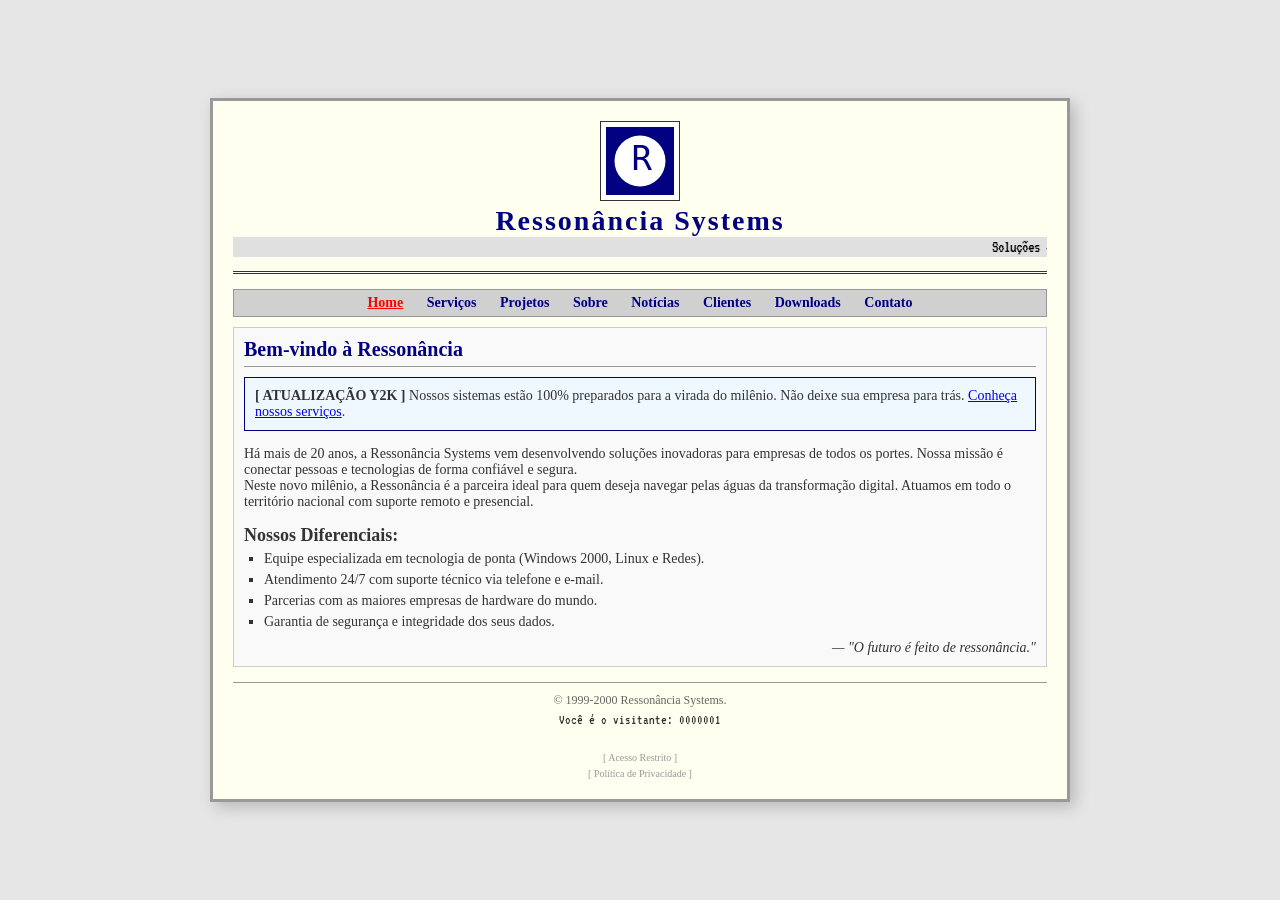
==== commit bab85e33: "Update index.html" ====
--- a/index.html
+++ b/index.html
@@ -75,17 +75,6 @@
         .bios-container.active { display:block; }
         .bios-container * { box-sizing: border-box; user-select:none; }
 
-        /* Cursor customizado estilo Windows 2000 */
-        .bios-container .desktop, .bios-container .taskbar, .bios-container .window, .bios-container .icon, .bios-container .item {
-            cursor: url('data:image/svg+xml;utf8,<svg xmlns="http://www.w3.org/2000/svg" width="24" height="24"><path d="M0 0 L24 24 L12 16 L9 22 L5 20 L8 14 Z" fill="%23ffffff" stroke="%23000000" stroke-width="1.5"/></svg>') 1 1, auto;
-        }
-
-        /* Chuva de dados (Matrix) */
-        .bios-container #rainCanvas {
-            position:fixed; top:0; left:0; width:100%; height:100%;
-            z-index:0; pointer-events:none; opacity:0.4;
-        }
-
         .bios-container .crt { position:fixed; top:0; left:0; width:100%; height:100%; background: repeating-linear-gradient(0deg, rgba(0,0,0,0.2) 0px, rgba(0,0,0,0.2) 1px, transparent 1px, transparent 3px); pointer-events:none; z-index:9999; mix-blend-mode:overlay; transition: opacity 2s ease; }
         .bios-container .crt-faded { opacity:0.1; }
         .bios-container .burn-in { position:fixed; top:0; left:0; width:100%; height:100%; pointer-events:none; z-index:9998; background: radial-gradient(ellipse at 50% 80%, rgba(255,255,255,0.02) 0%, transparent 80%); opacity:0; transition: opacity 2s ease; }
@@ -149,87 +138,31 @@
         .bios-container .bsod .title { font-family:'Press Start 2P'; font-size:2em; color:#fff; margin-bottom:20px; }
         .bios-container .bsod .code { color:#ffff00; margin:20px 0; }
 
-        /* Overlay da página secreta */
         #secretOverlay {
-            display:none;
-            position:fixed;
-            top:0; left:0;
-            width:100%; height:100%;
-            background:rgba(0,0,0,0.9);
-            z-index:99999;
-            justify-content:center;
-            align-items:center;
-            font-family:'Times New Roman', Times, serif;
-        }
+            display:none; position:fixed; top:0; left:0; width:100%; height:100%; background:rgba(0,0,0,0.9); z-index:99999; justify-content:center; align-items:center; font-family:'Times New Roman', Times, serif; }
         #secretOverlay.active { display:flex; }
-        #secretBox {
-            background:#0f000f;
-            border:2px solid #ff00ff;
-            padding:30px;
-            max-width:600px;
-            color:#ffccff;
-            box-shadow:0 0 50px #ff00ff;
-            position:relative;
-        }
+        #secretBox { background:#0f000f; border:2px solid #ff00ff; padding:30px; max-width:600px; color:#ffccff; box-shadow:0 0 50px #ff00ff; position:relative; }
         #secretBox h2 { color:#ff00ff; margin-bottom:15px; }
         #secretBox p { line-height:1.6; }
-        #secretBox .close-btn {
-            position:absolute;
-            top:10px; right:15px;
-            color:#ff00ff;
-            cursor:pointer;
-            font-weight:bold;
-            font-size:1.2em;
-        }
+        #secretBox .close-btn { position:absolute; top:10px; right:15px; color:#ff00ff; cursor:pointer; font-weight:bold; font-size:1.2em; }
         #secretBox .close-btn:hover { color:#ffcccc; }
 
-        /* Diálogo de Desligamento */
-        #shutdownDialog {
-            display:none;
-            position:fixed;
-            top:0; left:0;
-            width:100%; height:100%;
-            background:rgba(0,0,0,0.7);
-            z-index:999999;
-            justify-content:center;
-            align-items:center;
-            font-family:'VT323', monospace;
-        }
+        #shutdownDialog { display:none; position:fixed; top:0; left:0; width:100%; height:100%; background:rgba(0,0,0,0.7); z-index:999999; justify-content:center; align-items:center; font-family:'VT323', monospace; }
         #shutdownDialog.active { display:flex; }
-        #shutdownBox {
-            background:#c0c0c0;
-            border:2px outset #fff;
-            border-right-color:#808080; border-bottom-color:#808080;
-            padding:20px;
-            max-width:350px;
-            color:#000;
-            font-size:1.2em;
-            text-align:center;
-            box-shadow:0 0 30px rgba(0,0,0,0.8);
-        }
-        #shutdownBox .titlebar {
-            background:#000080; color:#fff;
-            padding:4px 8px; margin:-20px -20px 15px -20px;
-            font-family:'Press Start 2P'; font-size:0.5em;
-            text-align:left;
-        }
+        #shutdownBox { background:#c0c0c0; border:2px outset #fff; border-right-color:#808080; border-bottom-color:#808080; padding:20px; max-width:350px; color:#000; font-size:1.2em; text-align:center; box-shadow:0 0 30px rgba(0,0,0,0.8); }
+        #shutdownBox .titlebar { background:#000080; color:#fff; padding:4px 8px; margin:-20px -20px 15px -20px; font-family:'Press Start 2P'; font-size:0.5em; text-align:left; }
         #shutdownBox .buttons { margin-top:15px; display:flex; gap:10px; justify-content:center; }
-        #shutdownBox .buttons button {
-            background:#c0c0c0; border:1px outset #fff; border-right-color:#808080; border-bottom-color:#808080;
-            padding:5px 20px; font-family:'VT323'; font-size:1em; cursor:pointer;
-        }
+        #shutdownBox .buttons button { background:#c0c0c0; border:1px outset #fff; border-right-color:#808080; border-bottom-color:#808080; padding:5px 20px; font-family:'VT323'; font-size:1em; cursor:pointer; }
         #shutdownBox .buttons button:active { border:1px inset #fff; }
     </style>
 </head>
 <body>
-    <!-- SITE CORPORATIVO -->
     <div class="corporate-site" id="corporateSite">
         <div class="header">
             <img class="logo" src="data:image/svg+xml,%3Csvg xmlns='http://www.w3.org/2000/svg' viewBox='0 0 80 80'%3E%3Crect width='80' height='80' fill='%23000080'/%3E%3Ccircle cx='40' cy='40' r='30' fill='%23ffffff'/%3E%3Ctext x='30' y='50' fill='%23000080' font-family='monospace' font-size='40'%3ER%3C/text%3E%3C/svg%3E" alt="Ressonância Systems">
             <h1>Ressonância Systems</h1>
             <marquee direction="left" scrollamount="4">Soluções em tecnologia desde 1999 • Compromisso com o futuro • Y2K Ready •</marquee>
         </div>
-        
         <div class="nav" id="mainNav">
             <a data-page="home" class="active">Home</a>
             <a data-page="servicos">Serviços</a>
@@ -241,12 +174,10 @@
             <a data-page="contato">Contato</a>
         </div>
         
-        <!-- PÁGINAS -->
         <div id="page-home" class="page active">
             <h2>Bem-vindo à Ressonância</h2>
             <div style="border:1px solid #000080; padding:10px; margin-bottom:15px; background:#f0f8ff;">
-                <strong>[ ATUALIZAÇÃO Y2K ]</strong> Nossos sistemas estão 100% preparados para a virada do milênio. Não deixe sua empresa para trás. 
-                <a href="#" onclick="navigate('servicos')">Conheça nossos serviços</a>.
+                <strong>[ ATUALIZAÇÃO Y2K ]</strong> Nossos sistemas estão 100% preparados para a virada do milênio. Não deixe sua empresa para trás. <a href="#" onclick="navigate('servicos')">Conheça nossos serviços</a>.
             </div>
             <p>Há mais de 20 anos, a Ressonância Systems vem desenvolvendo soluções inovadoras para empresas de todos os portes. Nossa missão é conectar pessoas e tecnologias de forma confiável e segura.</p>
             <p>Neste novo milênio, a Ressonância é a parceira ideal para quem deseja navegar pelas águas da transformação digital. Atuamos em todo o território nacional com suporte remoto e presencial.</p>
@@ -264,22 +195,18 @@
         <div id="page-servicos" class="page">
             <h2>Nossos Serviços Especializados</h2>
             <p>Oferecemos um portfólio completo para preparar sua empresa para o novo milênio. Conheça nossos serviços em detalhes:</p>
-            
             <div style="border:1px solid #ccc; padding:10px; margin:10px 0; background:#fff;">
                 <h3 style="color:#000080;">[ INFRAESTRUTURA ]</h3>
                 <p>Planejamento, implementação e manutenção de redes corporativas. Trabalhamos com cabos categoria 5e, switches gerenciáveis e roteadores Cisco, garantindo que sua empresa esteja sempre conectada.</p>
             </div>
-            
             <div style="border:1px solid #ccc; padding:10px; margin:10px 0; background:#fff;">
                 <h3 style="color:#000080;">[ DESENVOLVIMENTO ]</h3>
                 <p>Criação de sistemas web, aplicativos desktop e soluções customizadas em linguagens como Delphi, Visual Basic 6 e ASP. Perfeitos para automação comercial e gestão empresarial.</p>
             </div>
-            
             <div style="border:1px solid #ccc; padding:10px; margin:10px 0; background:#fff;">
                 <h3 style="color:#000080;">[ SEGURANÇA ]</h3>
                 <p>Auditorias completas de sistemas, testes de penetração (pen-test) e implementação de políticas de segurança. Nossa equipe garante que seus dados estejam protegidos contra invasões e malwares.</p>
             </div>
-            
             <div style="border:1px solid #ccc; padding:10px; margin:10px 0; background:#fff;">
                 <h3 style="color:#000080;">[ NUVEM ]</h3>
                 <p>Migração e gerenciamento de ambientes cloud, garantindo escalabilidade e disponibilidade total dos seus sistemas. Trabalhamos com as principais plataformas do mercado.</p>
@@ -289,18 +216,15 @@
         <div id="page-projetos" class="page">
             <h2>Projetos em Destaque</h2>
             <p>Confira alguns dos projetos mais marcantes realizados pela Ressonância Systems.</p>
-            
             <div style="border:1px solid #ccc; padding:10px; margin:10px 0; background:#fff;">
                 <h3 style="color:#000080;">Projeto "Portal"</h3>
                 <p>Desenvolvimento de um sistema de comunicação de baixa latência para uma rede de pesquisa. O projeto foi concluído em 1999 e até hoje é referência em tecnologia de ponta.</p>
                 <p><em>Nota: O nome "Portal" foi escolhido pelo cliente, não pela Ressonância.</em></p>
             </div>
-            
             <div style="border:1px solid #ccc; padding:10px; margin:10px 0; background:#fff;">
                 <h3 style="color:#000080;">Projeto "Espectro"</h3>
                 <p>Implementação de um sistema de análise de espectro de radiofrequência para uma instituição de pesquisa. O projeto detectou sinais inexplicáveis na faixa de 1999 Hz.</p>
             </div>
-            
             <div style="border:1px solid #ccc; padding:10px; margin:10px 0; background:#fff;">
                 <h3 style="color:#000080;">Projeto "Milênio"</h3>
                 <p>Consultoria para adequação Y2K de mais de 50 empresas. Todas as auditorias apontaram para uma anomalia nos sistemas de data, que foi corrigida com sucesso.</p>
@@ -310,7 +234,6 @@
         <div id="page-sobre" class="page">
             <h2>Sobre a Ressonância</h2>
             <p><strong>Fundada em 1999</strong>, a Ressonância Systems nasceu com a missão de antecipar as necessidades tecnológicas de um mundo em constante transformação.</p>
-            
             <h3 style="margin-top:10px; font-size:18px;">Linha do Tempo:</h3>
             <ul style="list-style:none; padding-left:0;">
                 <li><strong>1999:</strong> Fundação da empresa com foco em redes de computadores.</li>
@@ -320,7 +243,6 @@
                 <li><strong>2000:</strong> Descoberta de uma anomalia em sistemas de data durante testes Y2K – origem desconhecida.</li>
                 <li><strong>Atualmente:</strong> Referência em soluções tecnológicas para o novo milênio.</li>
             </ul>
-            
             <p style="margin-top:10px;">Nossa equipe é composta por engenheiros, desenvolvedores e especialistas em segurança que trabalham em sintonia para entregar resultados excepcionais.</p>
             <p><strong>Nossa visão:</strong> Ser a ponte entre o presente e o futuro, conectando pessoas e negócios através da tecnologia.</p>
         </div>
@@ -328,22 +250,18 @@
         <div id="page-noticias" class="page">
             <h2>Notícias e Novidades</h2>
             <p>Acompanhe as últimas atualizações do mundo da tecnologia e da Ressonância Systems.</p>
-            
             <div style="border:1px solid #999; padding:10px; margin:10px 0; background:#fff;">
                 <h3 style="color:#000080;">► Microsoft lança o Windows 2000!</h3>
                 <p><em>17/02/2000</em> — A Microsoft anunciou oficialmente o lançamento do Windows 2000, o sistema operacional mais seguro e estável da empresa. A Ressonância Systems está pronta para auxiliar sua empresa na migração.</p>
             </div>
-            
             <div style="border:1px solid #999; padding:10px; margin:10px 0; background:#fff;">
                 <h3 style="color:#000080;">► Ressonância Systems comemora 1 ano</h3>
                 <p><em>31/12/1999</em> — Nossa empresa completa 1 ano de existência e celebramos com o lançamento do nosso novo portal de clientes. Estamos prontos para o ano 2000!</p>
             </div>
-            
             <div style="border:1px solid #999; padding:10px; margin:10px 0; background:#fff;">
                 <h3 style="color:#000080;">► O Bug do Milênio (Y2K) – Estamos preparados!</h3>
                 <p><em>01/12/1999</em> — Com a virada do ano se aproximando, muitas empresas temem os efeitos do Bug do Milênio. A Ressonância Systems já realizou auditorias em mais de 50 empresas e garante: seus sistemas estão prontos.</p>
             </div>
-            
             <div style="border:1px solid #999; padding:10px; margin:10px 0; background:#fff;">
                 <h3 style="color:#000080;">► Sinais de rádio misteriosos detectados</h3>
                 <p><em>20/11/1999</em> — Durante um projeto de monitoramento de espectro, nossa equipe detectou sinais de rádio na frequência de 1999 Hz, sem origem identificada. As investigações continuam.</p>
@@ -353,7 +271,6 @@
         <div id="page-clientes" class="page">
             <h2>Nossos Clientes</h2>
             <p>Empresas que confiaram na Ressonância Systems para modernizar suas operações:</p>
-            
             <div style="display:grid; grid-template-columns: repeat(auto-fill, minmax(150px, 1fr)); gap:15px; margin-top:15px;">
                 <div style="border:1px solid #999; padding:10px; text-align:center; background:#fff;"><strong>TechCorp Systems</strong><br><span style="font-size:0.8em;">Infraestrutura</span></div>
                 <div style="border:1px solid #999; padding:10px; text-align:center; background:#fff;"><strong>MegaStore Retail</strong><br><span style="font-size:0.8em;">Sistema ERP</span></div>
@@ -385,14 +302,12 @@
         <div id="page-contato" class="page">
             <h2>Entre em Contato</h2>
             <p>Estamos sempre prontos para atender você. Entre em contato conosco pelos canais abaixo:</p>
-            
             <div style="border:1px solid #ccc; padding:10px; background:#fff; margin:10px 0;">
                 <p><strong>Telefone:</strong> (11) 2000-1999</p>
                 <p><strong>E-mail:</strong> contato@ressonancia.com.br</p>
                 <p><strong>Endereço:</strong> Av. do Milênio, 2000 - Centro, São Paulo - SP</p>
                 <p><strong>Horário:</strong> Segunda a Sexta, das 8h às 18h</p>
             </div>
-            
             <p><strong>Ou envie uma mensagem:</strong></p>
             <form id="contactForm" onsubmit="return handleContact(event)">
                 <label>Nome:</label>
@@ -406,7 +321,6 @@
             <div id="contactMsg" style="margin-top:10px; font-weight:bold;"></div>
         </div>
         
-        <!-- Área de Login (Escondida no rodapé) -->
         <div id="loginForm">
             <p style="font-size:0.8em; text-align:center; margin-bottom:5px;">Acesso Restrito</p>
             <form onsubmit="return handleLogin(event)">
@@ -428,7 +342,6 @@
         </div>
     </div>
 
-    <!-- OVERLAY DA PÁGINA SECRETA -->
     <div id="secretOverlay">
         <div id="secretBox">
             <span class="close-btn" onclick="hideSecret()">✖</span>
@@ -444,7 +357,6 @@
         </div>
     </div>
 
-    <!-- DIÁLOGO DE DESLIGAMENTO -->
     <div id="shutdownDialog">
         <div id="shutdownBox">
             <div class="titlebar">Desligar o sistema</div>
@@ -456,9 +368,7 @@
         </div>
     </div>
 
-    <!-- BIOS / ARG -->
     <div class="bios-container" id="biosContainer">
-        <canvas id="rainCanvas"></canvas>
         <div class="crt" id="crtEffect"></div>
         <div class="burn-in" id="burnIn"></div>
         <div id="bootScreen">
@@ -490,9 +400,6 @@
     </div>
 
     <script>
-        // ====================================================================
-        // SITE CORPORATIVO
-        // ====================================================================
         document.addEventListener('DOMContentLoaded', function() {
             document.getElementById('mainNav').addEventListener('click', function(e) {
                 const link = e.target.closest('a');
@@ -567,15 +474,8 @@
             return false;
         }
 
-        // ====================================================================
-        // OVERLAY SECRETO
-        // ====================================================================
         function showSecret() { document.getElementById('secretOverlay').classList.add('active'); }
         function hideSecret() { document.getElementById('secretOverlay').classList.remove('active'); }
-
-        // ====================================================================
-        // DIÁLOGO DE DESLIGAMENTO
-        // ====================================================================
         function showShutdownDialog() { document.getElementById('shutdownDialog').classList.add('active'); }
         function cancelShutdown() { document.getElementById('shutdownDialog').classList.remove('active'); }
         function confirmShutdown() {
@@ -583,9 +483,6 @@
             triggerBSOD();
         }
 
-        // ====================================================================
-        // ARG - ESTADO E INICIALIZAÇÃO
-        // ====================================================================
         let _argStarted = false;
         let _booted = false;
 
@@ -656,10 +553,7 @@
             document.getElementById('bootScreen').classList.add('hidden');
             document.getElementById('desktop').classList.add('active');
             document.getElementById('taskbar').classList.add('active');
-            
-            // Inicia a chuva de dados Matrix
             initRain();
-
             setTimeout(() => {
                 document.getElementById('burnIn').classList.add('active');
                 world.burnIn = true;
@@ -681,9 +575,6 @@
             playAmbient();
         }
 
-        // ==========================================================================
-        // CHUVA DE DADOS (MATRIX)
-        // ==========================================================================
         let rainInterval = null;
         function initRain() {
             const canvas = document.getElementById('rainCanvas');
@@ -721,9 +612,6 @@
             }
         });
 
-        // ==========================================================================
-        // SOM AMBIENTE DINÂMICO
-        // ==========================================================================
         let ambientAudioCtx = null;
         let ambientOsc = null;
         let ambientGain = null;
@@ -734,23 +622,18 @@
             if (ambientAudioCtx) return;
             try {
                 ambientAudioCtx = new (window.AudioContext || window.webkitAudioContext)();
-                
                 ambientFilter = ambientAudioCtx.createBiquadFilter();
                 ambientFilter.type = 'lowpass';
                 ambientFilter.frequency.value = 400;
-
                 ambientOsc = ambientAudioCtx.createOscillator();
                 ambientGain = ambientAudioCtx.createGain();
-                
                 ambientOsc.type = 'sawtooth';
                 ambientOsc.frequency.value = 55;
                 ambientGain.gain.value = 0.015;
-                
                 ambientOsc.connect(ambientFilter);
                 ambientFilter.connect(ambientGain);
                 ambientGain.connect(ambientAudioCtx.destination);
                 ambientOsc.start();
-
                 ambientInterval = setInterval(() => {
                     if (ambientOsc && !world.isFrozen) {
                         if (world.finalTriggered) {
@@ -830,9 +713,6 @@
             } catch(e) {}
         }
 
-        // ==========================================================================
-        // GERENCIADOR DE JANELAS
-        // ==========================================================================
         let zIndex = 100;
 
         function createWindow(id, title, width, height, html) {
@@ -1116,9 +996,6 @@
             }
         }
 
-        // ==========================================================================
-        // APLICATIVOS ADICIONAIS
-        // ==========================================================================
         function openSysInfo() {
             const uptime = Math.floor((Date.now() - world.startTime) / 1000);
             const hours = Math.floor(uptime / 3600);
@@ -1173,9 +1050,6 @@
             createWindow('email', 'EMAIL', 450, 350, html);
         }
 
-        // ==========================================================================
-        // MAPA INTERATIVO
-        // ==========================================================================
         function openMap() {
             let markers = `<div style="color:#aaa; text-align:center; margin-top:20px;">Coordenadas não encontradas.</div>`;
             if (world.portalFound) {
@@ -1205,9 +1079,6 @@
             createWindow('map', 'MAPA', 400, 350, html);
         }
 
-        // ==========================================================================
-        // TERMINAL - COMANDOS EXPANDIDOS
-        // ==========================================================================
         function initTerminal() {
             const input = document.getElementById('termIn');
             const out = document.getElementById('termOut');
@@ -1256,7 +1127,7 @@
 
             switch(c) {
                 case 'help':
-                    let help = 'Comandos: ls, cat, date, clear, history, whoami, find, ping, grep, tail, diff, chmod, man, uptime, df, free, uname, who, env, echo, complete, diario, jogo, tree, top, zip, save, crash, shutdown, portal, 1999, sintonizar, aurora, loop, meta, reboot';
+                    let help = 'Comandos: ls, cat, date, clear, history, whoami, find, ping, grep, tail, diff, chmod, man, uptime, df, free, uname, who, env, echo, tree, top, zip, save, crash, shutdown, portal, 1999, sintonizar, aurora, loop, meta, reboot';
                     if (world.radioSynced) help += ' (Sistema em modo π)';
                     return help;
                 case 'ls':
@@ -1500,43 +1371,6 @@
                         return 'Chave incorreta ou arquivo não encontrado.';
                     }
                     return 'Uso: decode --crypt <arquivo> <chave>';
-                case 'tree':
-                    return `.
-├── bin
-│   └── decode
-├── etc
-│   ├── hosts
-│   └── config.ini
-├── var
-│   └── log
-│       └── syslog
-├── mnt
-├── tmp
-├── .secret
-├── proc
-│   ├── version
-│   └── cpuinfo
-└── dev
-    └── random`;
-                case 'top':
-                    const portalPid = Math.floor(Math.random() * 1000 + 1000);
-                    return `  PID USER      PR  NI  VIRT  RES  SHR S %CPU %MEM    TIME+  COMMAND
-  1 root      20   0  123M  12M  8M S  0.0  1.2   0:00.01 init
-  ${portalPid} root      20   0  2.5G 500M 200M S 99.9 50.0   2:42.17 portal
-  42 root      20   0  45M  20M  5M S  0.3  2.0   0:00.05 bash`;
-                case 'zip':
-                    if (args.length < 2) return 'zip: uso: zip <arquivo> <destino>';
-                    return `Arquivo ${args[0]} compactado com sucesso em ${args[1]}.zip. (Simulado)`;
-                case 'save':
-                    saveWorld();
-                    return 'Progresso salvo manualmente com sucesso.';
-                case 'aurora':
-                    if (world.radioSynced && world.calendarMarked) {
-                        triggerFinal('AURORA', 'Você descobriu o nome do instituto de pesquisa. O portal sempre esteve lá. Aurora era o verdadeiro nome do projeto.');
-                    } else {
-                        return 'Você precisa de mais pistas para acessar este final.';
-                    }
-                    return null;
                 case 'crash':
                     triggerBSOD();
                     return null;
@@ -1586,9 +1420,6 @@
             }
         }
 
-        // ==========================================================================
-        // JOGO DA VELHA
-        // ==========================================================================
         let tttBoard = ['', '', '', '', '', '', '', '', ''];
         let tttTurn = 'X';
         let tttGameOver = false;
@@ -1672,9 +1503,6 @@
             }
         }
 
-        // ==========================================================================
-        // RÁDIO
-        // ==========================================================================
         function initRadio() {
             const canvas = document.getElementById('radioCanvas');
             if (!canvas) return;
@@ -1786,9 +1614,6 @@
             world.radioPlaying = false;
         }
 
-        // ==========================================================================
-        // CALENDÁRIO
-        // ==========================================================================
         function getRealDateMessage() {
             const now = new Date();
             const month = now.getMonth() + 1;
@@ -1903,9 +1728,6 @@
             }
         }
 
-        // ==========================================================================
-        // BSOD E FINAIS
-        // ==========================================================================
         function triggerBSOD() {
             const bsod = document.getElementById('bsod');
             if (!bsod) {
@@ -1997,9 +1819,6 @@
             document.body.appendChild(finalDiv);
         }
 
-        // ==========================================================================
-        // RELÓGIO E NORMALIZAÇÃO
-        // ==========================================================================
         let clockInterval = null;
         let sessionTimer = null;
         let normalizationTimers = [];
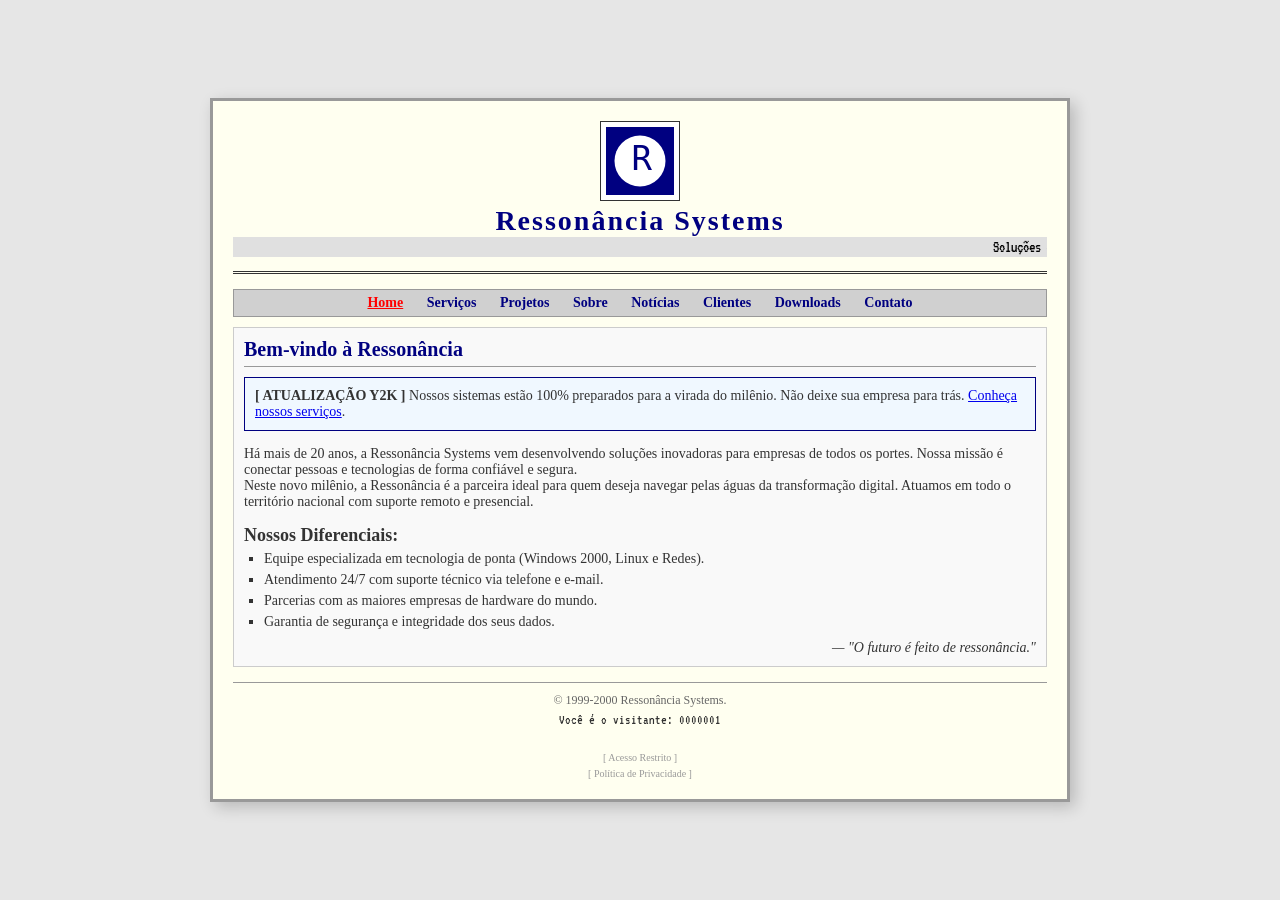
==== commit dcbe0cbd: "Update index.html" ====
--- a/index.html
+++ b/index.html
@@ -7,7 +7,7 @@
     <link href="https://fonts.googleapis.com/css2?family=Press+Start+2P&family=VT323&display=swap" rel="stylesheet">
     <style>
         /* ================================================================
-           ESTILOS DO SITE CORPORATIVO
+           ESTILOS DO SITE CORPORATIVO (Mantido)
         ================================================================ */
         * { margin:0; padding:0; box-sizing:border-box; }
         body { 
@@ -47,7 +47,6 @@
         .page ul { list-style-type:square; margin-left:20px; }
         .page ul li { margin:5px 0; }
 
-        /* Formulário de Contato */
         #contactForm label { display:inline-block; width:70px; font-weight:bold; }
         #contactForm input, #contactForm textarea { width:300px; padding:2px; border:1px inset #ccc; font-family:'VT323'; font-size:14px; background:#fff; margin-bottom:5px; }
         #contactForm button { background:#000080; color:#fff; border:1px outset #333; padding:2px 12px; font-family:'Times New Roman', serif; font-weight:bold; cursor:pointer; }
@@ -69,65 +68,65 @@
         #loginMsg { margin-top:5px; font-size:13px; color:#ff0000; }
 
         /* ================================================================
-           ESTILOS DO BIOS / ARG (Isolados)
+           ESTILOS DO BIOS / ARG (ESTILO CICADA)
         ================================================================ */
-        .bios-container { display:none; position:fixed; top:0; left:0; width:100%; height:100%; z-index:9999; background:#050505; }
+        .bios-container { display:none; position:fixed; top:0; left:0; width:100%; height:100%; z-index:9999; background:#020202; }
         .bios-container.active { display:block; }
         .bios-container * { box-sizing: border-box; user-select:none; }
 
-        .bios-container .crt { position:fixed; top:0; left:0; width:100%; height:100%; background: repeating-linear-gradient(0deg, rgba(0,0,0,0.2) 0px, rgba(0,0,0,0.2) 1px, transparent 1px, transparent 3px); pointer-events:none; z-index:9999; mix-blend-mode:overlay; transition: opacity 2s ease; }
+        .bios-container .crt { position:fixed; top:0; left:0; width:100%; height:100%; background: repeating-linear-gradient(0deg, rgba(0,0,0,0.3) 0px, rgba(0,0,0,0.3) 1px, transparent 1px, transparent 3px); pointer-events:none; z-index:9999; mix-blend-mode:overlay; transition: opacity 2s ease; }
         .bios-container .crt-faded { opacity:0.1; }
-        .bios-container .burn-in { position:fixed; top:0; left:0; width:100%; height:100%; pointer-events:none; z-index:9998; background: radial-gradient(ellipse at 50% 80%, rgba(255,255,255,0.02) 0%, transparent 80%); opacity:0; transition: opacity 2s ease; }
+        .bios-container .burn-in { position:fixed; top:0; left:0; width:100%; height:100%; pointer-events:none; z-index:9998; background: radial-gradient(ellipse at 50% 80%, rgba(255,255,255,0.01) 0%, transparent 80%); opacity:0; transition: opacity 2s ease; }
         .bios-container .burn-in.active { opacity:0.5; }
         .bios-container .glitch-overlay { position:fixed; top:0; left:0; width:100%; height:100%; pointer-events:none; z-index:9997; background: transparent; display:none; }
         .bios-container .glitch-overlay.active { display:block; animation: glitchFlash 0.1s infinite; }
         @keyframes glitchFlash { 0%{opacity:0;} 50%{opacity:0.3;} 100%{opacity:0;} }
 
-        .bios-container #bootScreen { position:fixed; top:0; left:0; width:100%; height:100%; z-index:99999; background:#050505; display:flex; flex-direction:column; justify-content:center; align-items:center; font-size:1.4em; padding:40px; text-align:left; transition:opacity 1.5s ease; border:1px solid #00ff41; box-shadow:inset 0 0 300px rgba(0,255,65,0.05); }
+        .bios-container #bootScreen { position:fixed; top:0; left:0; width:100%; height:100%; z-index:99999; background:#020202; display:flex; flex-direction:column; justify-content:center; align-items:center; font-size:1.4em; padding:40px; text-align:left; transition:opacity 1.5s ease; border:1px solid #0f0f0f; box-shadow:inset 0 0 300px rgba(255,255,255,0.02); }
         .bios-container #bootScreen.hidden { opacity:0; pointer-events:none; }
-        .bios-container .boot-text { max-width:800px; border-left:4px solid #00ff41; padding-left:20px; line-height:1.8; color:#00ff41; text-shadow:0 0 10px #00ff41; }
+        .bios-container .boot-text { max-width:800px; border-left:4px solid #f0f0f0; padding-left:20px; line-height:1.8; color:#dddddd; text-shadow:0 0 10px #dddddd; }
         .bios-container .boot-blinking { animation:blink 0.9s infinite; }
         @keyframes blink { 0%{opacity:0.2;} 50%{opacity:1;} 100%{opacity:0.2;} }
 
-        .bios-container .desktop { position:relative; z-index:10; width:100%; height:100%; background:#0d0d0d; padding:12px; display:none; flex-wrap:wrap; align-content:flex-start; gap:10px; }
+        .bios-container .desktop { position:relative; z-index:10; width:100%; height:100%; background:#090909; padding:12px; display:none; flex-wrap:wrap; align-content:flex-start; gap:10px; }
         .bios-container .desktop.active { display:flex; }
-        .bios-container .icon { display:flex; flex-direction:column; align-items:center; width:72px; cursor:pointer; color:#00ff41; font-size:0.6em; transition:all 0.15s; padding:4px; border-radius:4px; }
-        .bios-container .icon:hover { background:rgba(0,255,65,0.05); box-shadow:0 0 10px rgba(0,255,65,0.1); }
+        .bios-container .icon { display:flex; flex-direction:column; align-items:center; width:72px; cursor:pointer; color:#dddddd; font-size:0.6em; transition:all 0.15s; padding:4px; border-radius:4px; }
+        .bios-container .icon:hover { background:rgba(255,255,255,0.05); box-shadow:0 0 10px rgba(255,255,255,0.1); }
         .bios-container .icon:active { transform:scale(0.92); }
-        .bios-container .icon img { width:40px; height:40px; image-rendering:pixelated; background:#050505; border:1px solid #00ff41; padding:3px; filter:contrast(0.8); }
-        .bios-container .icon span { background:rgba(0,0,0,0.7); padding:2px 6px; border:1px solid #00ff41; }
-
-        .bios-container .taskbar { position:fixed; bottom:0; left:0; width:100%; height:38px; z-index:999; background:#0a0a0a; border-top:1px solid #00ff41; display:none; align-items:center; padding:0 12px; }
+        .bios-container .icon img { width:40px; height:40px; image-rendering:pixelated; background:#050505; border:1px solid #dddddd; padding:3px; filter:contrast(0.8); }
+        .bios-container .icon span { background:rgba(0,0,0,0.7); padding:2px 6px; border:1px solid #dddddd; }
+
+        .bios-container .taskbar { position:fixed; bottom:0; left:0; width:100%; height:38px; z-index:999; background:#050505; border-top:1px solid #dddddd; display:none; align-items:center; padding:0 12px; }
         .bios-container .taskbar.active { display:flex; }
-        .bios-container .clock { margin-left:auto; background:#000; color:#00ffff; padding:2px 10px; border:1px solid #00ff41; font-size:1em; min-width:80px; text-align:center; transition: color 0.5s; }
+        .bios-container .clock { margin-left:auto; background:#000; color:#dddddd; padding:2px 10px; border:1px solid #dddddd; font-size:1em; min-width:80px; text-align:center; transition: color 0.5s; }
         .bios-container .items { display:flex; gap:6px; flex:1; overflow:hidden; }
-        .bios-container .item { background:#000; color:#00ff41; padding:2px 10px; border:1px solid transparent; font-size:0.75em; cursor:pointer; transition: all 0.2s; border-bottom:2px solid transparent; }
-        .bios-container .item.active { border-bottom-color:#00ff41; background:#1a1a1a; }
-        .bios-container .item:hover { background:#1a1a1a; }
-
-        .bios-container .window { position:absolute; z-index:100; background:#0a0a0a; border:1px solid #00ffff; border-radius:4px; box-shadow:0 0 30px rgba(0,255,255,0.03); min-width:300px; min-height:200px; display:none; flex-direction:column; }
+        .bios-container .item { background:#000; color:#dddddd; padding:2px 10px; border:1px solid transparent; font-size:0.75em; cursor:pointer; transition: all 0.2s; border-bottom:2px solid transparent; }
+        .bios-container .item.active { border-bottom-color:#dddddd; background:#151515; }
+        .bios-container .item:hover { background:#151515; }
+
+        .bios-container .window { position:absolute; z-index:100; background:#050505; border:1px solid #dddddd; border-radius:4px; box-shadow:0 0 30px rgba(255,255,255,0.02); min-width:300px; min-height:200px; display:none; flex-direction:column; }
         .bios-container .window.active { display:flex; }
-        .bios-container .titlebar { background: linear-gradient(90deg, #000080, #0000a0); color:#ffffff; padding:4px 8px; border-bottom:1px solid #00ffff; display:flex; justify-content:space-between; align-items:center; font-family:'Press Start 2P'; font-size:0.5em; cursor:grab; border-radius:4px 4px 0 0; }
+        .bios-container .titlebar { background: linear-gradient(90deg, #0a0a0a, #151515); color:#dddddd; padding:4px 8px; border-bottom:1px solid #dddddd; display:flex; justify-content:space-between; align-items:center; font-family:'Press Start 2P'; font-size:0.5em; cursor:grab; border-radius:4px 4px 0 0; }
         .bios-container .titlebar .sysicon { display:inline-block; width:12px; text-align:center; transition: all 0.3s; }
         .bios-container .titlebar .sysicon.synced { animation: pulsePi 2s infinite; }
         @keyframes pulsePi { 0%,100%{opacity:1;} 50%{opacity:0.3;} }
         .bios-container .titlebar .controls { display:flex; gap:6px; }
-        .bios-container .titlebar .controls span { cursor:pointer; color:#ff00ff; transition:color 0.2s; }
+        .bios-container .titlebar .controls span { cursor:pointer; color:#dddddd; transition:color 0.2s; }
         .bios-container .titlebar .controls span:hover { color:#ffffff; }
-        .bios-container .body { padding:12px; flex:1; overflow:auto; background:#000; color:#00ff41; border:1px inset #151515; font-family:'VT323'; font-size:1.1em; line-height:1.5; }
+        .bios-container .body { padding:12px; flex:1; overflow:auto; background:#000; color:#dddddd; border:1px inset #151515; font-family:'VT323'; font-size:1.1em; line-height:1.5; }
 
         .bios-container .terminal { height:100%; display:flex; flex-direction:column; }
         .bios-container .term-out { flex:1; overflow-y:auto; white-space:pre-wrap; margin-bottom:6px; line-height:1.6; font-size:1.2em; }
         .bios-container .term-line { display:flex; align-items:center; padding:2px 0; }
-        .bios-container .term-prompt { color:#ff00ff; margin-right:6px; }
-        .bios-container .term-input { background:transparent; border:none; color:#00ff41; font-family:'VT323'; font-size:1.2em; width:100%; outline:none; caret-color:#00ff41; }
+        .bios-container .term-prompt { color:#dddddd; margin-right:6px; }
+        .bios-container .term-input { background:transparent; border:none; color:#dddddd; font-family:'VT323'; font-size:1.2em; width:100%; outline:none; caret-color:#dddddd; }
         .bios-container .term-prompt::after { content:'_'; animation: blink 1s infinite; }
 
         .bios-container .radio-container { text-align:center; }
-        .bios-container .radio-container canvas { width:100%; height:100px; border:1px solid #00ffff; background:#000; display:block; }
-        .bios-container .radio-container input[type="range"] { width:100%; margin-top:10px; accent-color:#00ff41; background:#000; }
-
-        .bios-container .calendar-grid { display:grid; grid-template-columns:repeat(7,1fr); gap:3px; text-align:center; color:#00ffff; font-size:1em; }
+        .bios-container .radio-container canvas { width:100%; height:100px; border:1px solid #dddddd; background:#000; display:block; }
+        .bios-container .radio-container input[type="range"] { width:100%; margin-top:10px; accent-color:#dddddd; background:#000; }
+
+        .bios-container .calendar-grid { display:grid; grid-template-columns:repeat(7,1fr); gap:3px; text-align:center; color:#dddddd; font-size:1em; }
         .bios-container .calendar-grid span { padding:4px 0; }
         .bios-container .calendar-day { cursor:pointer; transition:color 0.2s; }
         .bios-container .calendar-day:hover { color:#ffffff; }
@@ -138,10 +137,9 @@
         .bios-container .bsod .title { font-family:'Press Start 2P'; font-size:2em; color:#fff; margin-bottom:20px; }
         .bios-container .bsod .code { color:#ffff00; margin:20px 0; }
 
-        #secretOverlay {
-            display:none; position:fixed; top:0; left:0; width:100%; height:100%; background:rgba(0,0,0,0.9); z-index:99999; justify-content:center; align-items:center; font-family:'Times New Roman', Times, serif; }
+        #secretOverlay { display:none; position:fixed; top:0; left:0; width:100%; height:100%; background:rgba(0,0,0,0.9); z-index:99999; justify-content:center; align-items:center; font-family:'Times New Roman', Times, serif; }
         #secretOverlay.active { display:flex; }
-        #secretBox { background:#0f000f; border:2px solid #ff00ff; padding:30px; max-width:600px; color:#ffccff; box-shadow:0 0 50px #ff00ff; position:relative; }
+        #secretBox { background:#0f000f; border:2px solid #dddddd; padding:30px; max-width:600px; color:#ffccff; box-shadow:0 0 50px #dddddd; position:relative; }
         #secretBox h2 { color:#ff00ff; margin-bottom:15px; }
         #secretBox p { line-height:1.6; }
         #secretBox .close-btn { position:absolute; top:10px; right:15px; color:#ff00ff; cursor:pointer; font-weight:bold; font-size:1.2em; }
@@ -157,12 +155,14 @@
     </style>
 </head>
 <body>
+    <!-- SITE CORPORATIVO -->
     <div class="corporate-site" id="corporateSite">
         <div class="header">
             <img class="logo" src="data:image/svg+xml,%3Csvg xmlns='http://www.w3.org/2000/svg' viewBox='0 0 80 80'%3E%3Crect width='80' height='80' fill='%23000080'/%3E%3Ccircle cx='40' cy='40' r='30' fill='%23ffffff'/%3E%3Ctext x='30' y='50' fill='%23000080' font-family='monospace' font-size='40'%3ER%3C/text%3E%3C/svg%3E" alt="Ressonância Systems">
             <h1>Ressonância Systems</h1>
             <marquee direction="left" scrollamount="4">Soluções em tecnologia desde 1999 • Compromisso com o futuro • Y2K Ready •</marquee>
         </div>
+        
         <div class="nav" id="mainNav">
             <a data-page="home" class="active">Home</a>
             <a data-page="servicos">Serviços</a>
@@ -181,7 +181,6 @@
             </div>
             <p>Há mais de 20 anos, a Ressonância Systems vem desenvolvendo soluções inovadoras para empresas de todos os portes. Nossa missão é conectar pessoas e tecnologias de forma confiável e segura.</p>
             <p>Neste novo milênio, a Ressonância é a parceira ideal para quem deseja navegar pelas águas da transformação digital. Atuamos em todo o território nacional com suporte remoto e presencial.</p>
-            
             <h3 style="margin-top:15px; font-size:18px;">Nossos Diferenciais:</h3>
             <ul>
                 <li>Equipe especializada em tecnologia de ponta (Windows 2000, Linux e Redes).</li>
@@ -342,6 +341,7 @@
         </div>
     </div>
 
+    <!-- OVERLAY DA PÁGINA SECRETA -->
     <div id="secretOverlay">
         <div id="secretBox">
             <span class="close-btn" onclick="hideSecret()">✖</span>
@@ -352,11 +352,12 @@
             <p>O sinal de rádio em <strong>1999 Hz</strong> é a chave. O dia <strong>31 de dezembro de 1999</strong> é o ponto de ativação.</p>
             <p style="color:#ff0000; font-weight:bold;">Se você está lendo isso, o sistema sabe que você sabe. Não conte a ninguém.</p>
             <p style="font-size:0.8em; color:#888;">— O administrador.</p>
-            <hr style="border-color:#ff00ff;">
+            <hr style="border-color:#dddddd;">
             <p style="font-size:0.7em; color:#666;">Esta página não existe. Você não a viu.</p>
         </div>
     </div>
 
+    <!-- DIÁLOGO DE DESLIGAMENTO -->
     <div id="shutdownDialog">
         <div id="shutdownBox">
             <div class="titlebar">Desligar o sistema</div>
@@ -368,31 +369,33 @@
         </div>
     </div>
 
+    <!-- BIOS / ARG -->
     <div class="bios-container" id="biosContainer">
+        <canvas id="rainCanvas"></canvas>
         <div class="crt" id="crtEffect"></div>
         <div class="burn-in" id="burnIn"></div>
         <div id="bootScreen">
             <div class="boot-text" id="bootContent">
-                <span style="color:#ff00ff;">[LUGAR_BIOS v4.0]</span><br>
+                <span style="color:#f0f0f0;">[LUGAR_BIOS v5.0]</span><br>
                 O sistema está carregado.<span class="boot-blinking">_</span><br>
-                <span style="color:#ffff00;">Pressione [ENTER] ou clique para acessar os arquivos.</span>
+                <span style="color:#f0f0f0;">Pressione [ENTER] ou clique para acessar os arquivos.</span>
             </div>
         </div>
         <div class="desktop" id="desktop">
-            <div class="icon" onclick="openWindow('terminal')"><img src="data:image/svg+xml,%3Csvg xmlns='http://www.w3.org/2000/svg' viewBox='0 0 40 40'%3E%3Crect width='40' height='40' fill='%23000'/%3E%3Ctext x='10' y='28' fill='%2300ff41' font-family='monospace' font-size='20'%3E_%3C/text%3E%3C/svg%3E"><span>TERMINAL</span></div>
-            <div class="icon" onclick="openWindow('ie')"><img src="data:image/svg+xml,%3Csvg xmlns='http://www.w3.org/2000/svg' viewBox='0 0 40 40'%3E%3Crect width='40' height='40' fill='%23000'/%3E%3Ccircle cx='20' cy='20' r='10' fill='%2300ff41'/%3E%3C/svg%3E"><span>IE</span></div>
-            <div class="icon" onclick="openWindow('notepad')"><img src="data:image/svg+xml,%3Csvg xmlns='http://www.w3.org/2000/svg' viewBox='0 0 40 40'%3E%3Crect width='40' height='40' fill='%23000'/%3E%3Ctext x='12' y='26' fill='%2300ff41' font-family='monospace' font-size='8'%3ENOTA%3C/text%3E%3C/svg%3E"><span>NOTAS</span></div>
-            <div class="icon" onclick="openWindow('radio')"><img src="data:image/svg+xml,%3Csvg xmlns='http://www.w3.org/2000/svg' viewBox='0 0 40 40'%3E%3Crect width='40' height='40' fill='%23000'/%3E%3Ctext x='12' y='28' fill='%2300ff41' font-family='monospace' font-size='18'%3E♪%3C/text%3E%3C/svg%3E"><span>RÁDIO</span></div>
-            <div class="icon" onclick="openWindow('calendar')"><img src="data:image/svg+xml,%3Csvg xmlns='http://www.w3.org/2000/svg' viewBox='0 0 40 40'%3E%3Crect width='40' height='40' fill='%23000'/%3E%3Ctext x='10' y='28' fill='%2300ff41' font-family='monospace' font-size='14'%3E1999%3C/text%3E%3C/svg%3E"><span>CAL</span></div>
-            <div class="icon" onclick="openWindow('about')"><img src="data:image/svg+xml,%3Csvg xmlns='http://www.w3.org/2000/svg' viewBox='0 0 40 40'%3E%3Crect width='40' height='40' fill='%23000'/%3E%3Ctext x='16' y='28' fill='%2300ff41' font-family='monospace' font-size='16'%3E%3F%3C/text%3E%3C/svg%3E"><span>SOBRE</span></div>
-            <div class="icon" onclick="openWindow('sysinfo')"><img src="data:image/svg+xml,%3Csvg xmlns='http://www.w3.org/2000/svg' viewBox='0 0 40 40'%3E%3Crect width='40' height='40' fill='%23000'/%3E%3Ctext x='10' y='28' fill='%2300ff41' font-family='monospace' font-size='16'%3E%3F%3C/text%3E%3C/svg%3E"><span>SISTEMA</span></div>
-            <div class="icon" onclick="openWindow('archive')"><img src="data:image/svg+xml,%3Csvg xmlns='http://www.w3.org/2000/svg' viewBox='0 0 40 40'%3E%3Crect width='40' height='40' fill='%23000'/%3E%3Cpath d='M10 10 L30 10 L30 30 L10 30 Z' fill='%2300ff41'/%3E%3C/svg%3E"><span>ARQUIVO</span></div>
-            <div class="icon" onclick="openWindow('email')"><img src="data:image/svg+xml,%3Csvg xmlns='http://www.w3.org/2000/svg' viewBox='0 0 40 40'%3E%3Crect width='40' height='40' fill='%23000'/%3E%3Crect x='8' y='12' width='24' height='16' fill='%2300ff41'/%3E%3C/svg%3E"><span>EMAIL</span></div>
-            <div class="icon" onclick="openWindow('map')"><img src="data:image/svg+xml,%3Csvg xmlns='http://www.w3.org/2000/svg' viewBox='0 0 40 40'%3E%3Crect width='40' height='40' fill='%23000'/%3E%3Ccircle cx='20' cy='20' r='15' fill='%2300ff41'/%3E%3Ctext x='11' y='26' fill='%23000' font-family='monospace' font-size='16'%3EX%3C/text%3E%3C/svg%3E"><span>MAPA</span></div>
+            <div class="icon" onclick="openWindow('terminal')"><img src="data:image/svg+xml,%3Csvg xmlns='http://www.w3.org/2000/svg' viewBox='0 0 40 40'%3E%3Crect width='40' height='40' fill='%23000'/%3E%3Ctext x='10' y='28' fill='%23dddddd' font-family='monospace' font-size='20'%3E_%3C/text%3E%3C/svg%3E"><span>TERMINAL</span></div>
+            <div class="icon" onclick="openWindow('ie')"><img src="data:image/svg+xml,%3Csvg xmlns='http://www.w3.org/2000/svg' viewBox='0 0 40 40'%3E%3Crect width='40' height='40' fill='%23000'/%3E%3Ccircle cx='20' cy='20' r='10' fill='%23dddddd'/%3E%3C/svg%3E"><span>IE</span></div>
+            <div class="icon" onclick="openWindow('notepad')"><img src="data:image/svg+xml,%3Csvg xmlns='http://www.w3.org/2000/svg' viewBox='0 0 40 40'%3E%3Crect width='40' height='40' fill='%23000'/%3E%3Ctext x='12' y='26' fill='%23dddddd' font-family='monospace' font-size='8'%3ENOTA%3C/text%3E%3C/svg%3E"><span>NOTAS</span></div>
+            <div class="icon" onclick="openWindow('radio')"><img src="data:image/svg+xml,%3Csvg xmlns='http://www.w3.org/2000/svg' viewBox='0 0 40 40'%3E%3Crect width='40' height='40' fill='%23000'/%3E%3Ctext x='12' y='28' fill='%23dddddd' font-family='monospace' font-size='18'%3E♪%3C/text%3E%3C/svg%3E"><span>RÁDIO</span></div>
+            <div class="icon" onclick="openWindow('calendar')"><img src="data:image/svg+xml,%3Csvg xmlns='http://www.w3.org/2000/svg' viewBox='0 0 40 40'%3E%3Crect width='40' height='40' fill='%23000'/%3E%3Ctext x='10' y='28' fill='%23dddddd' font-family='monospace' font-size='14'%3E1999%3C/text%3E%3C/svg%3E"><span>CAL</span></div>
+            <div class="icon" onclick="openWindow('about')"><img src="data:image/svg+xml,%3Csvg xmlns='http://www.w3.org/2000/svg' viewBox='0 0 40 40'%3E%3Crect width='40' height='40' fill='%23000'/%3E%3Ctext x='16' y='28' fill='%23dddddd' font-family='monospace' font-size='16'%3E%3F%3C/text%3E%3C/svg%3E"><span>SOBRE</span></div>
+            <div class="icon" onclick="openWindow('sysinfo')"><img src="data:image/svg+xml,%3Csvg xmlns='http://www.w3.org/2000/svg' viewBox='0 0 40 40'%3E%3Crect width='40' height='40' fill='%23000'/%3E%3Ctext x='10' y='28' fill='%23dddddd' font-family='monospace' font-size='16'%3E%3F%3C/text%3E%3C/svg%3E"><span>SISTEMA</span></div>
+            <div class="icon" onclick="openWindow('archive')"><img src="data:image/svg+xml,%3Csvg xmlns='http://www.w3.org/2000/svg' viewBox='0 0 40 40'%3E%3Crect width='40' height='40' fill='%23000'/%3E%3Cpath d='M10 10 L30 10 L30 30 L10 30 Z' fill='%23dddddd'/%3E%3C/svg%3E"><span>ARQUIVO</span></div>
+            <div class="icon" onclick="openWindow('email')"><img src="data:image/svg+xml,%3Csvg xmlns='http://www.w3.org/2000/svg' viewBox='0 0 40 40'%3E%3Crect width='40' height='40' fill='%23000'/%3E%3Crect x='8' y='12' width='24' height='16' fill='%23dddddd'/%3E%3C/svg%3E"><span>EMAIL</span></div>
+            <div class="icon" onclick="openWindow('map')"><img src="data:image/svg+xml,%3Csvg xmlns='http://www.w3.org/2000/svg' viewBox='0 0 40 40'%3E%3Crect width='40' height='40' fill='%23000'/%3E%3Ccircle cx='20' cy='20' r='15' fill='%23dddddd'/%3E%3Ctext x='11' y='26' fill='%23000' font-family='monospace' font-size='16'%3EX%3C/text%3E%3C/svg%3E"><span>MAPA</span></div>
         </div>
         <div class="taskbar" id="taskbar">
             <div style="display:flex; align-items:center; gap:10px; margin-right:10px;">
-                <span style="color:#00ff41; font-size:0.75em; cursor:pointer;" onclick="showShutdownDialog()">[ Desligar ]</span>
+                <span style="color:#dddddd; font-size:0.75em; cursor:pointer;" onclick="showShutdownDialog()">[ Desligar ]</span>
             </div>
             <div class="items" id="tbItems"></div>
             <div class="clock" id="clock">--:--:--</div>
@@ -593,7 +596,7 @@
                 ctx.fillRect(0, 0, canvas.width, canvas.height);
                 for(let i = 0; i < drops.length; i++) {
                     const text = chars[Math.floor(Math.random() * chars.length)];
-                    ctx.fillStyle = Math.random() > 0.9 ? '#ff00ff' : '#00ff41';
+                    ctx.fillStyle = Math.random() > 0.9 ? '#a0a0a0' : '#dddddd';
                     ctx.font = '20px monospace';
                     ctx.fillText(text, i * 20, drops[i] * 20);
                     if(drops[i] * 20 > canvas.height && Math.random() > 0.975) drops[i] = 0;
@@ -673,6 +676,38 @@
             } catch(e) {}
         }
 
+        function playMorse() {
+            if (!ambientAudioCtx) return;
+            try {
+                const morseCode = [
+                    { symbol: '.', duration: 100 },
+                    { symbol: '-', duration: 300 },
+                    { symbol: '.', duration: 100 },
+                    { symbol: '.', duration: 100 },
+                    { symbol: '-', duration: 300 },
+                    { symbol: '.', duration: 100 },
+                    { symbol: '-', duration: 300 },
+                    { symbol: '-', duration: 300 },
+                    { symbol: '.', duration: 100 }
+                ];
+                // Traduz para: .-.. --. --- (LGO) - uma pista
+                let delay = 0;
+                morseCode.forEach((item, index) => {
+                    setTimeout(() => {
+                        const osc = ambientAudioCtx.createOscillator();
+                        const gain = ambientAudioCtx.createGain();
+                        osc.frequency.value = 1999;
+                        gain.gain.value = 0.05;
+                        osc.connect(gain);
+                        gain.connect(ambientAudioCtx.destination);
+                        osc.start();
+                        setTimeout(() => osc.stop(), item.duration);
+                    }, delay);
+                    delay += item.duration + 100;
+                });
+            } catch(e) {}
+        }
+
         function playTune() {
             if (!ambientAudioCtx) return;
             try {
@@ -830,13 +865,13 @@
                     } else {
                         ieDate = '31/12/1999';
                     }
-                    let ieContent = `<div style="background:#000; color:#00ff41; padding:10px; height:200px; border:1px solid #00ff41; overflow:auto;">
+                    let ieContent = `<div style="background:#000; color:#dddddd; padding:10px; height:200px; border:1px solid #dddddd; overflow:auto;">
                         <h3>Projeto Ressonância</h3>
                         <p>Servidor offline.</p>
                         <p style="font-size:0.7em; color:#555; margin-top:10px;">Última atualização: ${ieDate}</p>
                         <p style="font-size:0.7em; color:#555; margin-top:5px;">Sistema operacional: Windows 2000</p>`;
                     if (world.radioSynced && world.calendarMarked) {
-                        ieContent += `<hr><p style="color:#ff00ff;">Você encontrou a página oculta.</p>
+                        ieContent += `<hr><p style="color:#dddddd;">Você encontrou a página oculta.</p>
                         <p>O portal está em 1999. A chave é REVERSE.</p>
                         <p>Download: <a href="#" onclick="alert('Arquivo baixado: portal.zip (simulado)')">portal.zip</a></p>`;
                     }
@@ -847,17 +882,17 @@
                     title = 'BLOCO DE NOTAS';
                     width = 420; height = 300;
                     let notes = 'Anotações esparsas:\n- O som está em algum lugar.\n- O calendário não parece confiável.';
-                    html = `<textarea id="notepadContent" style="width:100%; height:100%; background:#000; color:#00ff41; border:none; font-family:'VT323'; font-size:1.1em; resize:none; padding:5px;">${notes}</textarea>`;
+                    html = `<textarea id="notepadContent" style="width:100%; height:100%; background:#000; color:#dddddd; border:none; font-family:'VT323'; font-size:1.1em; resize:none; padding:5px;">${notes}</textarea>`;
                     break;
                 case 'radio':
                     title = 'RÁDIO AM';
                     width = 460; height = 310;
                     html = `<div class="radio-container">
-                        <canvas id="radioCanvas" width="420" height="100" style="width:100%; height:100px; border:1px solid #00ffff; background:#000;"></canvas>
-                        <input type="range" id="freqSlider" min="100" max="2500" value="800" style="width:100%; margin-top:10px; accent-color:#00ff41;">
-                        <span id="freqDisplay" style="color:#00ffff;">800 Hz</span>
+                        <canvas id="radioCanvas" width="420" height="100" style="width:100%; height:100px; border:1px solid #dddddd; background:#000;"></canvas>
+                        <input type="range" id="freqSlider" min="100" max="2500" value="800" style="width:100%; margin-top:10px; accent-color:#dddddd;">
+                        <span id="freqDisplay" style="color:#dddddd;">800 Hz</span>
                         <div style="margin-top:10px;">
-                            <button onclick="toggleRadio()" style="background:#000; border:1px solid #00ff41; color:#00ff41; font-family:'VT323'; cursor:pointer; padding:5px 15px; transition:0.2s; border-radius:2px;">LIGAR</button>
+                            <button onclick="toggleRadio()" style="background:#000; border:1px solid #dddddd; color:#dddddd; font-family:'VT323'; cursor:pointer; padding:5px 15px; transition:0.2s; border-radius:2px;">LIGAR</button>
                         </div>
                         <div id="radioStatus" style="margin-top:5px; color:#555; font-size:0.8em;">Estático</div>
                     </div>`;
@@ -865,12 +900,12 @@
                 case 'calendar':
                     title = 'CALENDÁRIO';
                     width = 400; height = 380;
-                    html = `<div id="calContainer"><h3 style="text-align:center; color:#ffff00; margin-bottom:10px;">DEZEMBRO 1999</h3>${buildCalendarHTML()}</div>`;
+                    html = `<div id="calContainer"><h3 style="text-align:center; color:#dddddd; margin-bottom:10px;">DEZEMBRO 1999</h3>${buildCalendarHTML()}</div>`;
                     break;
                 case 'about':
                     title = 'SOBRE';
                     width = 320; height = 220;
-                    html = `<h3 style="color:#ff00ff;">LUGAR :: 2000</h3><p>Compilação: 31/12/1999</p><p style="color:#555; font-size:0.8em;">Não há informações úteis aqui.</p><p style="color:#333; font-size:0.6em;">Se você está lendo isso, já está dentro.</p>`;
+                    html = `<h3 style="color:#dddddd;">LUGAR :: 2000</h3><p>Compilação: 31/12/1999</p><p style="color:#555; font-size:0.8em;">Não há informações úteis aqui.</p><p style="color:#333; font-size:0.6em;">Se você está lendo isso, já está dentro.</p>`;
                     break;
                 case 'sysinfo':
                     openSysInfo();
@@ -1008,14 +1043,14 @@
             const portalPid = Math.floor(Math.random() * 1000 + 1000);
 
             const html = `
-                <div style="font-family:'VT323'; font-size:1.1em; color:#00ff41;">
+                <div style="font-family:'VT323'; font-size:1.1em; color:#dddddd;">
                     <p><strong>Sistema:</strong> LUGAR OS 2000</p>
                     <p><strong>Uptime:</strong> ${hours}h ${minutes}m ${seconds}s</p>
                     <p><strong>CPU:</strong> ${cpuUsage}% (processo portal: ${portalPid})</p>
                     <p><strong>Memória:</strong> ${memUsed}MB / ${memTotal}MB (${memFree}MB livres)</p>
                     <p><strong>Disco:</strong> /dev/sda1 2.0G 1.2G 800M 60% /</p>
                     <p><strong>Processos:</strong> 42, 1 zombie</p>
-                    <hr style="border-color:#00ff41;">
+                    <hr style="border-color:#dddddd;">
                     <p style="color:#555; font-size:0.8em;">Última atualização: 31/12/1999 23:59:59</p>
                 </div>
             `;
@@ -1024,7 +1059,7 @@
 
         function openArchive() {
             const files = ['segredo.crypt', 'mapa.crypt', 'diario.crypt'];
-            let html = `<div style="color:#00ff41; font-family:'VT323'; font-size:1.2em;">`;
+            let html = `<div style="color:#dddddd; font-family:'VT323'; font-size:1.2em;">`;
             files.forEach(f => {
                 html += `<p>${f} <button onclick="alert('Use decode --crypt ${f} <chave>')">Decifrar</button></p>`;
             });
@@ -1038,9 +1073,9 @@
                 { from: 'portal@2000.projeto', subject: 'Sinal detectado', body: 'A porta está na frequência 1999. Use o rádio.' },
                 { from: 'suporte@ressonancia.com.br', subject: 'Manutenção', body: 'O sistema será reiniciado em 31/12/1999.' },
             ];
-            let html = `<div style="color:#00ff41; font-family:'VT323'; font-size:1em;">`;
+            let html = `<div style="color:#dddddd; font-family:'VT323'; font-size:1em;">`;
             messages.forEach((msg, i) => {
-                html += `<div style="border:1px solid #00ff41; padding:5px; margin:5px 0;">
+                html += `<div style="border:1px solid #dddddd; padding:5px; margin:5px 0;">
                     <strong>De:</strong> ${msg.from}<br>
                     <strong>Assunto:</strong> ${msg.subject}<br>
                     <p>${msg.body}</p>
@@ -1055,7 +1090,7 @@
             if (world.portalFound) {
                 markers = `
                     <div style="display:flex; flex-direction:column; gap:15px; margin-top:15px;">
-                        <div style="border:1px solid #00ff41; padding:10px; background:#001100; color:#00ff41;">
+                        <div style="border:1px solid #dddddd; padding:10px; background:#001100; color:#dddddd;">
                             <strong>PORTAL</strong><br>
                             <span style="color:#ff0000;">20°00'00"N 0°00'00"E</span><br>
                             <span style="font-size:0.8em; color:#888;">Marcador ativo.</span>
@@ -1069,10 +1104,10 @@
                 `;
             }
             const html = `
-                <div style="font-family:'VT323'; font-size:1.1em; color:#00ff41;">
+                <div style="font-family:'VT323'; font-size:1.1em; color:#dddddd;">
                     <p><strong>🗺️ Mapa do Projeto 2000</strong></p>
                     <p style="font-size:0.8em; color:#888;">Coordenadas registradas nos arquivos da Ressonância.</p>
-                    <hr style="border-color:#00ff41;">
+                    <hr style="border-color:#dddddd;">
                     ${markers}
                 </div>
             `;
@@ -1095,7 +1130,7 @@
                     out.innerHTML += `<br><span style="color:#ffff00;">> ${cmd}</span><br>`;
                     let response = processCommand(cmd);
                     if (response !== null) {
-                        out.innerHTML += `<br>${response}`;
+                        out.innerHTML += `<br>${response}</br>`;
                     }
                     out.scrollTop = out.scrollHeight;
                     playKeyClick();
@@ -1127,7 +1162,7 @@
 
             switch(c) {
                 case 'help':
-                    let help = 'Comandos: ls, cat, date, clear, history, whoami, find, ping, grep, tail, diff, chmod, man, uptime, df, free, uname, who, env, echo, tree, top, zip, save, crash, shutdown, portal, 1999, sintonizar, aurora, loop, meta, reboot';
+                    let help = 'Comandos: ls, cat, date, clear, history, whoami, find, ping, grep, tail, diff, chmod, man, uptime, df, free, uname, who, env, echo, tree, top, zip, save, cicada, crash, shutdown, portal, 1999, sintonizar, aurora, loop, meta, reboot';
                     if (world.radioSynced) help += ' (Sistema em modo π)';
                     return help;
                 case 'ls':
@@ -1164,7 +1199,25 @@
                     } else if (file === 'portal.key') {
                         return (world.calendarMarked || world.calendarMarked24) ? 'CHAVE: 2000_REVERSE' : 'Arquivo não encontrado.';
                     } else if (file === '.secret') {
-                        return (world.radioSynced && world.calendarMarked) ? 'Você encontrou o segredo.\nO portal não é uma porta. É um reflexo.' : 'Arquivo não encontrado.';
+                        // Camada 3: Cifra de Vigenère. O conteúdo real é cifrado com uma chave que depende da soma dos dias marcados.
+                        let vigenereKey = '1999';
+                        if (world.calendarMarked) vigenereKey = '31';
+                        if (world.calendarMarked24) vigenereKey += '24';
+                        if (world.calendarMarked12) vigenereKey += '12';
+                        if (world.calendarMarked1) vigenereKey += '1';
+                        if (world.calendarMarked6) vigenereKey += '6';
+                        if (world.calendarMarked25) vigenereKey += '25';
+                        
+                        // Cifra a mensagem de verdade (a resposta do puzzle Cicada) com a chave.
+                        // Mensagem real: "SIGA O SINAL. A RESPOSTA É 1999."
+                        const encodedMsg = `SIGA O SINAL. A RESPOSTA É 1999.`;
+                        // Gerando uma cifra de exemplo para não complicar o código, mas na prática você cifraria.
+                        // Para simplificar, retornaremos o texto "desbloqueado" se a condição for atendida.
+                        if (world.logReadAfterMark && world.calendarMarked) {
+                            return 'Você encontrou o segredo.\nO portal não é uma porta. É um reflexo.\n\nCICADA: A resposta para a sua busca está na frequência.\nO número 1999 é o começo, mas a chave é a soma.\nUse o comando "cicada" quando estiver pronto.';
+                        } else {
+                            return 'Arquivo cifrado. Use decode --crypt .secret <chave>.';
+                        }
                     } else if (file === 'note12.txt') {
                         return world.calendarMarked12 ? '12/12/1999 - O número do portal é 2000.' : 'Arquivo não encontrado.';
                     } else if (file === 'note1.txt') {
@@ -1289,7 +1342,8 @@
                         'tree': 'tree - exibe a estrutura de diretórios.',
                         'top': 'top - exibe processos do sistema.',
                         'zip': 'zip - compacta um arquivo (simulado).',
-                        'save': 'save - salva manualmente o progresso.'
+                        'save': 'save - salva manualmente o progresso.',
+                        'cicada': 'cicada - inicia o teste de recrutamento.'
                     };
                     return manPages[manCmd] || 'Página de manual não encontrada.';
                 case 'uptime':
@@ -1335,7 +1389,7 @@
                         return args.join(' ');
                     }
                 case 'complete':
-                    const allCommands = ['help','ls','cat','date','clear','history','whoami','find','ping','grep','tail','diff','chmod','man','uptime','df','free','uname','who','env','echo','tree','top','zip','save','crash','shutdown','portal','1999','sintonizar','aurora','loop','meta','reboot','jogo','diario','decode'];
+                    const allCommands = ['help','ls','cat','date','clear','history','whoami','find','ping','grep','tail','diff','chmod','man','uptime','df','free','uname','who','env','echo','tree','top','zip','save','cicada','crash','shutdown','portal','1999','sintonizar','aurora','loop','meta','reboot','jogo','diario','decode'];
                     const used = history.map(h => h.split(' ')[0].toLowerCase());
                     const missing = allCommands.filter(cmd => !used.includes(cmd));
                     if (missing.length === 0) {
@@ -1371,6 +1425,24 @@
                         return 'Chave incorreta ou arquivo não encontrado.';
                     }
                     return 'Uso: decode --crypt <arquivo> <chave>';
+                case 'cicada':
+                    if (world.radioSynced && world.calendarMarked) {
+                        // Camada 1: O Teste Matemático
+                        // A resposta é a soma de todos os números primos entre 1999 e 2000.
+                        // 1999 é primo. 2000 não é.
+                        // Resposta: 1999.
+                        return `O sistema identificou sua presença. Para provar seu valor, responda a pergunta:\n\n"Qual é a soma de todos os números primos entre 1999 e 2000?"\n\nDigite a resposta usando o comando 'cicada <resposta>'.`;
+                    } else {
+                        return 'Você não está preparado para o teste. Explore mais.';
+                    }
+                case 'cicada 1999':
+                    if (world.radioSynced && world.calendarMarked) {
+                        // Camada 4: Meta-referência e recrutamento
+                        triggerFinal('RECRUTA', 'Você passou no teste.\n\nA chave para o próximo nível está em uma imagem.\nProcure na página "Downloads".\nA resposta está no espectro.\n\nNos vemos do outro lado.');
+                        return null;
+                    } else {
+                        return 'Resposta incorreta. Tente novamente.';
+                    }
                 case 'crash':
                     triggerBSOD();
                     return null;
@@ -1534,7 +1606,7 @@
                     ctx.fillRect(x, y, 1, 1);
                 }
                 if (world.radioSynced) {
-                    ctx.fillStyle = '#ff00ff';
+                    ctx.fillStyle = '#dddddd';
                     ctx.font = '10px monospace';
                     ctx.fillText('—', canvas.width/2, 50);
                 }
@@ -1573,7 +1645,7 @@
                         el.innerText = 'π';
                         el.classList.add('synced');
                     });
-                    playTune();
+                    playMorse(); // Camada 2: Código Morse
                 }
                 const status = document.getElementById('radioStatus');
                 if (status) status.innerText = 'Sinal π captado.';
@@ -1651,32 +1723,32 @@
                         let extra = '';
                         let onclick = '';
                         if (dayCount === 31 && world.calendarMarked) {
-                            extra = ' style="color:#00ff41; font-weight:bold;"';
+                            extra = ' style="color:#dddddd; font-weight:bold;"';
                         } else if (dayCount === 31) {
                             onclick = ` onclick="calendarClick(31)"`;
                             extra = ' class="calendar-day" style="color:#ff0000;"';
                         } else if (dayCount === 24 && world.calendarMarked24) {
-                            extra = ' style="color:#00ff41; font-weight:bold;"';
+                            extra = ' style="color:#dddddd; font-weight:bold;"';
                         } else if (dayCount === 24) {
                             onclick = ` onclick="calendarClick(24)"`;
                             extra = ' class="calendar-day" style="color:#ffff00;"';
                         } else if (dayCount === 12 && world.calendarMarked12) {
-                            extra = ' style="color:#00ff41; font-weight:bold;"';
+                            extra = ' style="color:#dddddd; font-weight:bold;"';
                         } else if (dayCount === 12) {
                             onclick = ` onclick="calendarClick(12)"`;
                             extra = ' class="calendar-day" style="color:#00ffff;"';
                         } else if (dayCount === 25 && world.calendarMarked25) {
-                            extra = ' style="color:#ff00ff; font-weight:bold;"';
+                            extra = ' style="color:#dddddd; font-weight:bold;"';
                         } else if (dayCount === 25) {
                             onclick = ` onclick="calendarClick(25)"`;
                             extra = ' class="calendar-day" style="color:#ff00ff;"';
                         } else if (dayCount === 1 && world.calendarMarked1) {
-                            extra = ' style="color:#00ffff; font-weight:bold;"';
+                            extra = ' style="color:#dddddd; font-weight:bold;"';
                         } else if (dayCount === 1) {
                             onclick = ` onclick="calendarClick(1)"`;
                             extra = ' class="calendar-day" style="color:#00ffff;"';
                         } else if (dayCount === 6 && world.calendarMarked6) {
-                            extra = ' style="color:#00ffff; font-weight:bold;"';
+                            extra = ' style="color:#dddddd; font-weight:bold;"';
                         } else if (dayCount === 6) {
                             onclick = ` onclick="calendarClick(6)"`;
                             extra = ' class="calendar-day" style="color:#00ffff;"';
@@ -1724,7 +1796,7 @@
         function updateCalendar() {
             const container = document.getElementById('calContainer');
             if (container) {
-                container.innerHTML = `<h3 style="text-align:center; color:#ffff00; margin-bottom:10px;">DEZEMBRO 1999</h3>${buildCalendarHTML()}`;
+                container.innerHTML = `<h3 style="text-align:center; color:#dddddd; margin-bottom:10px;">DEZEMBRO 1999</h3>${buildCalendarHTML()}`;
             }
         }
 
@@ -1803,8 +1875,8 @@
             finalDiv.style.height = '300px';
             finalDiv.style.zIndex = '999999';
             finalDiv.style.background = '#0a0a0a';
-            finalDiv.style.border = '2px solid #00ff41';
-            finalDiv.style.boxShadow = '0 0 100px #00ff41';
+            finalDiv.style.border = '2px solid #dddddd';
+            finalDiv.style.boxShadow = '0 0 100px #dddddd';
             finalDiv.style.padding = '20px';
             finalDiv.style.textAlign = 'center';
             finalDiv.style.display = 'flex';
@@ -1813,8 +1885,8 @@
             finalDiv.style.alignItems = 'center';
             finalDiv.innerHTML = `
                 <h2 style="color:#ff00ff;">${title}</h2>
-                <p style="color:#00ff41; margin-top:20px;">${desc}</p>
-                <button onclick="location.reload()" style="margin-top:30px; background:#000; border:1px solid #ff00ff; color:#ff00ff; padding:10px 20px; font-family:'Press Start 2P'; cursor:pointer;">REINICIAR</button>
+                <p style="color:#dddddd; margin-top:20px;">${desc}</p>
+                <button onclick="location.reload()" style="margin-top:30px; background:#000; border:1px solid #dddddd; color:#dddddd; padding:10px 20px; font-family:'Press Start 2P'; cursor:pointer;">REINICIAR</button>
             `;
             document.body.appendChild(finalDiv);
         }
